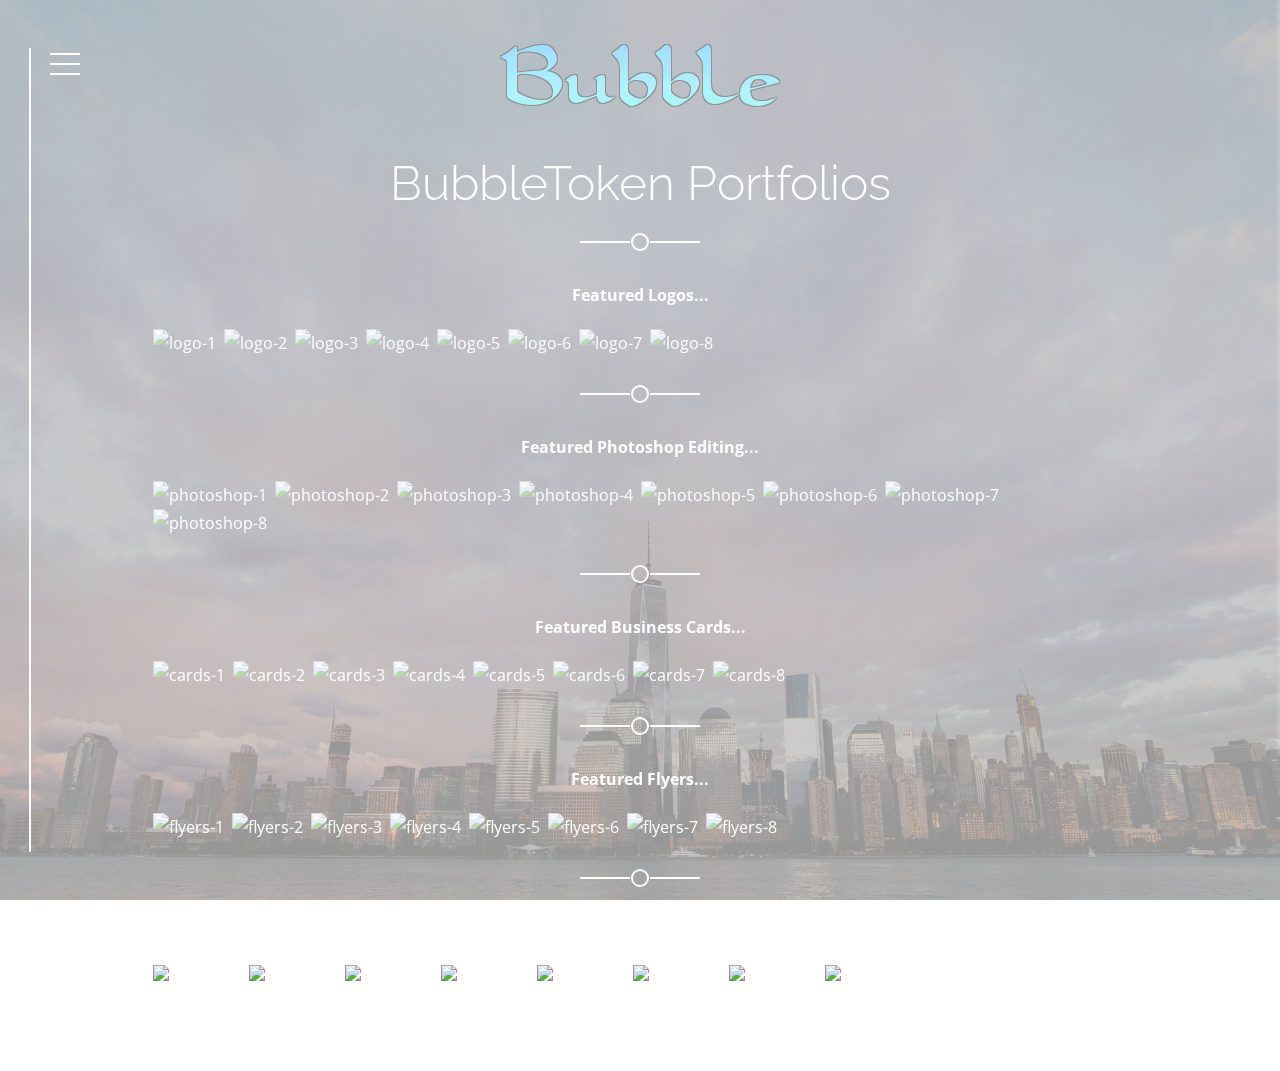
==== portfolio.html @ 3d6a6c9b "Update portfolio.html" ====
<!DOCTYPE html>
<!--
	NaijaGrows by NaijaGrows Projects
	info@naijagrows.com
	Released for free under the Creative Commons Attribution 3.0 license (NaijaGrows.com/license)
-->

<!--[if IE 7]>    <html class="no-js ie7 oldie" lang="en-US"> <![endif]-->
<!--[if IE 8]>    <html class="no-js ie8 oldie" lang="en-US"> <![endif]-->
<!--[if gt IE 8]><!--> <html class="no-js" lang="en-US">  <!--<![endif]-->
<head>

<!-- META DATA -->
<meta charset="utf-8">
<meta http-equiv="X-UA-Compatible" content="IE=edge">
<meta http-equiv="content-type" content="text/html;charset=UTF-8">
<meta name="viewport" content="width=device-width, initial-scale=1, maximum-scale=1">

<!-- Title -->
<title>BubbleToken Portfolios | BUB </title>


<!-- CSS Global Compulsory -->
<link rel="stylesheet" href="css/bootstrap.min.css">
<link rel="stylesheet" href="css/style.css" >

<!-- CSS Implementing Plugins -->
<link rel="stylesheet" type="text/css" href="css/font-awesome.css" />
<link rel="stylesheet" type="text/css" href="css/font-awesome.min.css" />
<link rel="stylesheet" type="text/css" href="css/ionicons.min.css" />
<link rel="stylesheet" type="text/css" href="css/animate.min.css" />
<link rel="stylesheet" type="text/css" href="css/flexslider.css" />
<link rel="stylesheet" type="text/css" href="css/owl.carousel.css" />
<link rel="stylesheet" type="text/css" href="css/owl.theme.css" />
<link rel="stylesheet" type="text/css" href="css/vegas.min.css" />
<link rel="stylesheet" type="text/css" href="css/menu.css" />
<link rel="stylesheet" type="text/css" href="css/sidebar.css" />

<!-- Fonts -->	
<link href='http://fonts.googleapis.com/css?family=Open+Sans:300italic,700italic,400,300,700&amp;subset=latin,latin-ext' rel='stylesheet' type='text/css'>
<link href='http://fonts.googleapis.com/css?family=Raleway:400,300,700,900' rel='stylesheet' type='text/css'>


<!-- JS -->
<script type="text/javascript" src="js/modernizr.js"></script>
<script type="text/javascript" src="js/snap.svg-min.js"></script>

<!-- HTML5 shim and Respond.js IE8 support of HTML5 elements and media queries -->
<!--[if lt IE 9]>
<script src="http://html5shim.googlecode.com/svn/trunk/html5.js"></script>
<script src="http://webnextbd.net/demo/js/respond.min.js"></script>
<![endif]-->

<!--[if lt IE 11]>
<link rel="stylesheet" type="text/css" href="http://webnextbd.net/demo/css/ie.css">
<![endif]-->

</head>
<body class="image-background" bgcolor="white">

<!-- Preloader -->
<div id="preloader">
<div id="loading-animation">&nbsp;</div>
</div>
<!-- /Preloader -->

<!-- Overlay -->
<div id="section-home" class="home-section-wrap center">
<div class="section-overlay"></div>
</div>
<!-- /Overlay -->

<!-- container -->
<div class="containers">
<!-- menu -->
<nav id="menu" class="menu">
<button class="menu__handle"><span>Menu</span></button>
<div class="menu__inner">
<ul>
<li><a href="index.html"><i class="fa fa-fw fa-gear"></i><span>Services</span></a></li>
<li><a href="portfolio.html"><i class="fa fa-fw fa-camera"></i><span>Portfolio</span></a></li>
<li><a href="team.html"><i class="fa fa-fw fa-users"></i><span>Team</span></a></li>
<li><a href="#"><i class="fa fa-fw fa-newspaper-o"></i><span>Contract</span></a></li>
<li><a href="https://t.me/BubbleTokenGroup"><i class="fa fa-fw fa-users"></i><span>Community</span></a></li>
<li><a href="mailto:bubbletoken@gmail.com"><i class="fa fa-fw fa-envelope"></i><span>Contact</span></a></li>
</ul>
</div>
<div class="morph-shape" data-morph-open="M300-10c0,0,295,164,295,410c0,232-295,410-295,410" data-morph-close="M300-10C300-10,5,154,5,400c0,232,295,410,295,410">
<svg width="100%" height="100%" viewBox="0 0 600 800" preserveAspectRatio="none">
<path fill="none" d="M300-10c0,0,0,164,0,410c0,232,0,410,0,410"/>
</svg>
</div>
</nav><!-- /menu -->

<!-- main -->
<div class="main">
<!-- header -->
<header class="header-site">
<div class="logo-site animated bounceInDown" data-animation-delay="700">
<img class="img-responsive" src="images/logo.png" data-at2x="images/logo@2x.png" alt="Logo" />
</div>
</header>
<!-- /header -->

<!-- section -->                 
<section class="section fullscreen site-main">
<div class="container-section">
<div class="container-table">
<div class="content-table">
<!-- bt-carousel -->
<div class="bt-carousel">

<!-- services section -->
<div class="item-slide show">
<!-- container -->
<div class="container">
<div class="row">
<div class="col-md-10 col-md-offset-1">

<!-- header section -->
<div class="header-section animated bounceInDown" data-animation-delay="700">
<!-- title section -->
<h2 class="title-section">BubbleToken Portfolios</h2><!-- /title section -->

<div class="line-separate line-white line-center"><span></span></div>
<p><strong>Featured Logos...</strong></p>
</div>
<!-- /header section -->
	
<!-- content slide -->
<div class="content-slide">
<div class="row animated bounceInUp" data-animation-delay="700">
<!-- Portfolio -->

<div class="items">
<img src="images/logo-1.jpg" data-at2x="images/logo-1@2x.jpg" alt="logo-1"> &nbsp;
</div><!-- /item -->

<div class="items">
<img src="images/logo-2.jpg" data-at2x="images/logo-2@2x.jpg" alt="logo-2"> &nbsp;
</div><!-- /item -->

<div class="items">
<img src="images/logo-3.jpg" data-at2x="images/logo-3@2x.jpg" alt="logo-3"> &nbsp;
</div><!-- /item -->

<div class="items">
<img src="images/logo-4.jpg" data-at2x="images/logo-4@2x.jpg" alt="logo-4"> &nbsp;
</div><!-- /item -->

<div class="items">
<img src="images/logo-5.jpg" data-at2x="images/logo-5@2x.jpg" alt="logo-5"> &nbsp;
</div><!-- /item -->

<div class="items">
<img src="images/logo-6.jpg" data-at2x="images/logo-6@2x.jpg" alt="logo-6"> &nbsp;
</div><!-- /item -->

<div class="items">
<img src="images/logo-7.jpg" data-at2x="images/logo-7@2x.jpg" alt="logo-7"> &nbsp;
</div><!-- /item -->

<div class="items">
<img src="images/logo-8.jpg" data-at2x="images/logo-8@2x.jpg" alt="logo-8"> &nbsp;
</div><!-- /item -->

</div> <br />

<div class="line-separate line-white line-center"><span></span></div>
<p><strong>Featured Photoshop Editing...</strong></p>
</div>
<!-- /header section -->
	
<!-- content slide -->
<div class="content-slide">
<div class="row animated bounceInUp" data-animation-delay="700">
<!-- Portfolio -->

<div class="items">
<img src="images/photoshop-1.jpg" data-at2x="images/photoshop-1@2x.jpg" alt="photoshop-1"> &nbsp;
</div><!-- /item -->

<div class="items">
<img src="images/photoshop-2.jpg" data-at2x="images/photoshop-2@2x.jpg" alt="photoshop-2"> &nbsp;
</div><!-- /item -->

<div class="items">
<img src="images/photoshop-3.jpg" data-at2x="images/photoshop-3@2x.jpg" alt="photoshop-3"> &nbsp;
</div><!-- /item -->

<div class="items">
<img src="images/photoshop-4.jpg" data-at2x="images/photoshop-4@2x.jpg" alt="photoshop-4"> &nbsp;
</div><!-- /item -->

<div class="items">
<img src="images/photoshop-5.jpg" data-at2x="images/photoshop-5@2x.jpg" alt="photoshop-5"> &nbsp;
</div><!-- /item -->

<div class="items">
<img src="images/photoshop-6.jpg" data-at2x="images/photoshop-6@2x.jpg" alt="photoshop-6"> &nbsp;
</div><!-- /item -->

<div class="items">
<img src="images/photoshop-7.jpg" data-at2x="images/photoshop-7@2x.jpg" alt="photoshop-7"> &nbsp;
</div><!-- /item -->

<div class="items">
<img src="images/photoshop-8.jpg" data-at2x="images/photoshop-8@2x.jpg" alt="photoshop-8"> &nbsp;
</div><!-- /item -->

</div> <br />

<div class="line-separate line-white line-center"><span></span></div>
<p><strong>Featured Business Cards...</strong></p>
</div>
<!-- /header section -->
	
<!-- content slide -->
<div class="content-slide">
<div class="row animated bounceInUp" data-animation-delay="700">
<!-- Portfolio -->

<div class="items">
<img src="images/cards-1.jpg" data-at2x="images/cards-1@2x.jpg" alt="cards-1"> &nbsp;
</div><!-- /item -->

<div class="items">
<img src="images/cards-2.jpg" data-at2x="images/cards-2@2x.jpg" alt="cards-2"> &nbsp;
</div><!-- /item -->

<div class="items">
<img src="images/cards-3.jpg" data-at2x="images/cards-3@2x.jpg" alt="cards-3"> &nbsp;
</div><!-- /item -->

<div class="items">
<img src="images/cards-4.jpg" data-at2x="images/cards-4@2x.jpg" alt="cards-4"> &nbsp;
</div><!-- /item -->

<div class="items">
<img src="images/cards-5.jpg" data-at2x="images/cards-5@2x.jpg" alt="cards-5"> &nbsp;
</div><!-- /item -->

<div class="items">
<img src="images/cards-6.jpg" data-at2x="images/cards-6@2x.jpg" alt="cards-6"> &nbsp;
</div><!-- /item -->

<div class="items">
<img src="images/cards-7.jpg" data-at2x="images/cards-7@2x.jpg" alt="cards-7"> &nbsp;
</div><!-- /item -->

<div class="items">
<img src="images/cards-8.jpg" data-at2x="images/cards-8@2x.jpg" alt="cards-8"> &nbsp;
</div><!-- /item -->

</div> <br />

<div class="line-separate line-white line-center"><span></span></div>
<p><strong>Featured Flyers...</strong></p>
</div>
<!-- /header section -->
	
<!-- content slide -->
<div class="content-slide">
<div class="row animated bounceInUp" data-animation-delay="700">
<!-- Portfolio -->

<div class="items">
<img src="images/flyers-1.jpg" data-at2x="images/flyers-1@2x.jpg" alt="flyers-1"> &nbsp;
</div><!-- /item -->

<div class="items">
<img src="images/flyers-2.jpg" data-at2x="images/flyers-2@2x.jpg" alt="flyers-2"> &nbsp;
</div><!-- /item -->

<div class="items">
<img src="images/flyers-3.jpg" data-at2x="images/flyers-3@2x.jpg" alt="flyers-3"> &nbsp;
</div><!-- /item -->

<div class="items">
<img src="images/flyers-4.jpg" data-at2x="images/flyers-4@2x.jpg" alt="flyers-4"> &nbsp;
</div><!-- /item -->

<div class="items">
<img src="images/flyers-5.jpg" data-at2x="images/flyers-5@2x.jpg" alt="flyers-5"> &nbsp;
</div><!-- /item -->

<div class="items">
<img src="images/flyers-6.jpg" data-at2x="images/flyers-6@2x.jpg" alt="flyers-6"> &nbsp;
</div><!-- /item -->

<div class="items">
<img src="images/flyers-7.jpg" data-at2x="images/flyers-7@2x.jpg" alt="flyers-7"> &nbsp;
</div><!-- /item -->

<div class="items">
<img src="images/flyers-8.jpg" data-at2x="images/flyers-8@2x.jpg" alt="flyers-8"> &nbsp;
</div><!-- /item -->

</div> <br />

<div class="line-separate line-white line-center"><span></span></div>
<p><strong>Featured Websites...</strong></p>
</div>
<!-- /header section -->
	
<!-- content slide -->
<div class="content-slide">
<div class="row animated bounceInUp" data-animation-delay="700">
<!-- Portfolio -->

<div class="items">
<img src="images/website-1.jpg" data-at2x="images/website-1@2x.jpg" alt="website-1"> &nbsp;
</div><!-- /item -->

<div class="items">
<img src="images/website-2.jpg" data-at2x="images/website-2@2x.jpg" alt="website-2"> &nbsp;
</div><!-- /item -->

<div class="items">
<img src="images/website-3.jpg" data-at2x="images/website-3@2x.jpg" alt="website-3"> &nbsp;
</div><!-- /item -->

<div class="items">
<img src="images/website-4.jpg" data-at2x="images/website-4@2x.jpg" alt="website-4"> &nbsp;
</div><!-- /item -->

<div class="items">
<img src="images/website-5.jpg" data-at2x="images/website-5@2x.jpg" alt="website-5"> &nbsp;
</div><!-- /item -->

<div class="items">
<img src="images/website-6.jpg" data-at2x="images/website-6@2x.jpg" alt="website-6"> &nbsp;
</div><!-- /item -->

<div class="items">
<img src="images/website-7.jpg" data-at2x="images/website-7@2x.jpg" alt="website-7"> &nbsp;
</div><!-- /item -->

<div class="items">
<img src="images/website-8.jpg" data-at2x="images/website-8@2x.jpg" alt="website-8"> &nbsp;
</div><!-- /item -->

</div> <br />


<!-- /Portfolio -->
</div><!-- /row -->

</div><!-- /content slide -->
</div>
</div><!-- /row -->
</div><!-- /container -->
</div>
<!-- /Portfolio section -->

</div><!-- /bt-carousel -->
</div>
</div>
</div>
</section><!-- /section -->  
</div><!-- /main -->
</div><!-- /container -->


<!-- JS -->
<script type="text/javascript" src="js/jquery-1.11.3.min.js"></script>
<script type="text/javascript" src="js/bootstrap.min.js"></script>
<script type="text/javascript" src="js/retina.min.js"></script>
<script type="text/javascript" src="js/jquery.backstretch.min.js"></script>
<script type="text/javascript" src="js/jquery.countdown.min.js"></script>
<script type="text/javascript" src="js/jquery.parallaxify.min.js"></script>
<script type="text/javascript" src="js/jquery.particleground.min.js"></script>
<script type="text/javascript" src="js/vegas.min.js"></script>
<script type="text/javascript" src="js/trianglify.min.js"></script>
<script type="text/javascript" src="js/jquery.mb.YTPlayer.js"></script>
<script type="text/javascript" src="js/jquery.nicescroll.min.js"></script>
<script type="text/javascript" src="js/jquery.flexslider-min.js"></script>
<script type="text/javascript" src="js/owl.carousel.min.js"></script>
<script type="text/javascript" src="js/jquery.appear.js"></script>
<script type="text/javascript" src="js/classie.js"></script>
<script type="text/javascript" src="js/sidebar.js"></script>
<script type="text/javascript" src="js/main.js"></script>

</body>
</html>
---- css/style.css ----
/*
	Metronic by TEMPLATE STOCK
	templatestock.co @templatestock
	Released for free under the Creative Commons Attribution 3.0 license (templated.co/license)
*/


/* ==================== CSS Structure ==================== 

	 * 1.0 RESET STYLES	
	 * 2.0 BOOTSTRAP FIX FOR WINPHONR 8 AND IE10 
	 * 3.0 BASIC STYLES
	 * 4.0 TYPOGRAOHY
	 * 5.0 PRELOADER
	 * 6.0 VIDEO BACKGROUND
	 * 7.0 PARALLAX BACKGROUND 
	 * 7.1 TRIANGLIFY BACKGROUND 
	 *
	 * 8.0 HEADER
	 * 9.0 HOME SECTION - SLIDER
	 * 9.1 - ABOUT SECTION - SLIDER
	 * 9.2 - SERVICES SECTION - SLIDER 
	 * 9.3 - CONTACT SECTION - SLIDER 
	 * 9.4 - TEAM SECTION - SLIDER
	 * 
	 * 10.0 CLOCK COUNTDOWN
	 * 11.0 FLEXSLIDERS + TEXTSLIDERS
	 * 12.0 FORMS
	 * 13.0 FOOTER
	 * 14.0 SOCIALS ICONS 
	 * 15.0 BUTTONS
	 * 16.0 OVERLAY STYLES
	 * 17.0 BACKGROUND COLOR STYLES
	 * 18.0 SHORTCODES STYLES
	 * 19.0 MS IE STYLES
	 * 20. 0MOBILE STYLES 
	 * 21.0 RESPONSIVE STYLES
  
========================================================== */



/* ==================== 1.0 RESET STYLES ==================== */

html, body, div, span, applet, object, iframe, h1, h2, h3, h4, h5, h6, p, blockquote, pre, a, abbr, acronym, address, big, cite, code, del, dfn, em, img, ins, kbd, q, s, samp, small, strike, strong, sub, sup, tt, var, b, u, i, center, dl, dt, dd, ol, ul, li, fieldset, form, label, legend, table, caption, tbody, tfoot, thead, tr, th, td, article, aside, canvas, details, embed, figure, figcaption, footer, header, hgroup, menu, nav, output, ruby, section, summary, time, mark, audio, video {
	margin: 0;
	padding: 0;
	border: 0;
	font-size: 100%;
	font: inherit;
	vertical-align: baseline;
}

/* ==================== 2.0 BOOTSTRAP FIX FOR WINPHONR 8 AND IE10  ==================== */

@-webkit-viewport   { width: device-width; }
@-moz-viewport      { width: device-width; }
@-ms-viewport       { width: device-width; }
@-o-viewport        { width: device-width; }
@viewport           { width: device-width; }

/* ==================== 3.0 BASIC STYLES ==================== */


body {
	color: #fff;
	background: #ffffff;
	line-height: 1;
	font-size: 16px;
	font-family: 'Open Sans', sans-serif;
	font-style: normal;
	font-weight: normal;
	line-height: 28px;
	-webkit-font-smoothing: antialiased;
	-webkit-text-size-adjust: 100%;
	overflow-x: hidden;
	white-space: normal;
	position: relative;
}

article, aside, details, figcaption, figure, footer, header, hgroup, menu, nav, section {
	display: block;
}

input,
select,
textarea { 
	font-size: 16px;
	font-weight: 300;
	font-style: normal;
	font-family: 'Raleway', sans-serif;
}

/* ==================== 4.0 TYPOGRAOHY ==================== */


h1, h2, h3, h4, h5, h6 {
	font-weight: 400;
	margin-bottom: 10px;
	line-height: 1.2em;
}

h1 {
	font-family: 'Raleway', sans-serif;
	font-size: 62px;
	position: relative;
	margin-bottom: 0px;
}

h2 {
	font-family: 'Raleway', sans-serif;
	font-size: 48px;
	position: relative;
}

h3 {
	font-family: 'Raleway', sans-serif;
	font-size: 30px;
}

h4 {
	font-family: 'Raleway', sans-serif;
	font-size: 25px;
}

h5 {
	font-family: 'Raleway', sans-serif;
	font-size: 20px;
}

h6 {
	font-family: 'Raleway', sans-serif;
	font-size: 18px;
}

p {
	margin-bottom: 20px;
}

p.lead {
	font-family: 'Raleway', sans-serif;
	font-size: 21px;
	padding: 0;
	font-weight: 400;
}

, a > * {
	cursor: pointer;
	text-decoration: none;
	-webkit-transition: all .3s ease-in-out;
	-moz-transition: all .3s ease-in-out;
	-ms-transition: all .3s ease-in-out;
	-o-transition: all .3s ease-in-out;
	transition: all .3s ease-in-out;
}

a:hover, a > *:hover, a:focus {
	text-decoration: none;
	outline: 0;
}
ul {
	list-style:none;
}
em {
	font-style: italic;
}

strong {
	font-weight: 700;
}

.center {
	margin-left: auto;
	margin-right: auto;
	display: block;
}

.color-white {
	color: #fff;
}

/* ==================== 5.0 PRELOADER ==================== */


#preloader {
    position: fixed;
    top: 0;
    left: 0;
    right: 0;
    bottom: 0;
    background-color: #ffffff;
    z-index: 10001;
}

#loading-animation {
    width: 120px;
    height: 128px;
    position: absolute;
    left: 50%;
    top: 50%;
    background-image:url(../images/loading-animation.GIF); 
    background-repeat: no-repeat;
    background-position: center;
    margin: -60px 0 0 -64px;
}

/* ==================== 6.0 VIDEO BACKGROUND ==================== */

.youtube-background {
	background-color: #000;
}

#video_background {
	position: fixed;
	bottom: 0;
	right: 0;
	min-width: 100%;
	min-height: 100%;
	width: auto;
	height: auto;
	z-index: -1000;
	overflow: hidden;
	-webkit-backface-visibility: hidden;
	-webkit-transform: translateZ(0);
}

/* ==================== 7.0 PARALLAX BACKGROUND ==================== */

.parallax-wallpaper {
	left: -25%;
	top: -25%;
	overflow: hidden;
	margin: 0;
	padding: 0;
	z-index: -999999;
	position: fixed;
	width: 150%;
	height: 150%;
	background-image:url(../images/bg/parallax-bg.jpg);
	-webkit-background-size: cover;
	background-size: cover;
}

/* ==================== 7.1 TRIANGLIFY BACKGROUND ==================== */

#gradient {
	left: -25%;
	top: -25%;
	overflow: hidden;
	margin: 0;
	padding: 0;
	z-index: -999999;
	position: fixed;
	width: 150%;
	height: 150%;
	-webkit-background-size: cover;
	background-size: cover;
}

/* ==================== 8.0 HEADER ==================== */

.logo-site {
	margin: auto;
	width: 100%;
	vertical-align: middle;
	position: relative;
	overflow: hidden;
}

.logo-site img {
	display: block;
	margin: 0 auto;
}

.title-section {
	text-align: center;
	letter-spacing: 0;
	margin-top:20px;
	margin-bottom: 20px;
	-webkit-backface-visibility: hidden;
	   -moz-backface-visibility: hidden;
        -ms-backface-visibility: hidden;
    color: #fff;
    font-weight: 300;
	position: relative;
}

.header-section {
	padding-bottom: 0px;
}

/* ==================== 9.0 HOME SECTION - SLIDER ==================== */
.main-site {
	position: relative;
	height: auto;
	width: auto;
	overflow: hidden;
	display: block;
	padding: 150px 80px;
	margin: 0;
	z-index: 10;
}

.main-site .container-section {
	z-index: 10;
	position: relative;
	display: table;
	width: 100%;
	height: 100%;
	height: 100px;
}

.main-site .container-table {
	display: table-cell;
	vertical-align: middle;
}

.main-site .container {
	width: auto;
}

.main-site h1 {
	margin-top: 30px;
}

.main-site h1,
.main-site h2,
.main-site h3,
.main-site h4,
.main-site h5,
.main-site h6 {
	font-weight: 400;
	margin-bottom: 30px;
}

.main-site h1 {
	font-size: 52px;
}

.main-site h2 {
	font-size: 42px;
}

.main-site h3 {
	font-size: 30px;
}

.content-slide {
	color: #fff;
}
.item-slide {
	margin-top:20px;
	margin-bottom:50px;
	display: none;
}

.item-slide.active {
	display: block;
}

/* ==================== 9.1 ABOUT SECTION - SLIDER ==================== */

.aboutus{
  padding-top: 20px;
  padding-bottom: 20px;
}

.aboutus p{
 text-align:left;
 letter-spacing: 0.5px;
 line-height: 25px;
 padding-top: 35px;
}
.pregress-bar{
  width: 100%;
  float: left;
  margin-top: 25px;
}
.category-name {
  float: left;
  color: #fff;
  font-size: 15px;
  text-transform: uppercase;
  letter-spacing: 2px;
  font-family: 'Open Sans', sans-serif;
  font-weight: 400;
}

.progress-status {
  float: right;
  color: #fff;
  font-size: 1em;
}
.skill-bar {
  display: block;
  width: 100%;
  height: 5px;
  background: #fff;
  clear: both;
  margin: 20px 0;
}

.skill-level {
  display: table;
  height: 5px;
}
.planning, .programming, .developing, .supporting, .marketing {
  background: #666;
}
.about-heading h1{
  color: #e1e1e1 !important
}
.planning {
  width: 90%;
  -webkit-animation: planning 3s linear;
  animation: planning 3s linear;
}
.programming {
  width: 80%;
  -webkit-animation: programming 3s linear;
  animation: programming 3s linear;
}

.developing {
  width: 70%;
  -webkit-animation: developing 3s linear;
  animation: developing 3s linear;
}
.supporting {
  width: 85%;
  -webkit-animation: supporting 3s linear;
  animation: supporting 3s linear;
}
.marketing {
  width: 70%;
  -webkit-animation: marketing 3s linear;
  animation: marketing 3s linear;
}

@-webkit-keyframes planning {
  from { width: 0%; }
  to { width: 90%; }
}

@keyframes planning {
  from { width: 0%; }
  to { width: 90%; }
}

@-webkit-keyframes programming {
  from { width: 0%; }
  to { width: 80%; }
}

@keyframes programming {
  from { width: 0%; }
  to { width: 80%; }
}


@-webkit-keyframes developing {
  from { width: 0%; }
  to { width: 70%; }
}

@keyframes developing {
  from { width: 0%; }
  to { width: 70%; }
}

@-webkit-keyframes supporting {
  from { width: 0%; }
  to { width: 85%; }
}

@keyframes supporting {
  from { width: 0%; }
  to { width: 85%; }
}

@-webkit-keyframes marketing {
  from { width: 0%; }
  to { width: 70%; }
}

@keyframes marketing {
  from { width: 0%; }
  to { width: 70%; }
}

.video-section {
	position:relative;
}
.big-video {
	 padding:50px;
}

.video-content iframe {
border: 0 !important;
}
iframe {
	 width:450px;
	 height:400px;
	  -webkitallowfullscreen : width:450px; height:400px;
	  -mozallowfullscreen : width:450px; height:400px;
	  -allowfullscreen : width:450px; height:400px;
}

/* ==================== 9.2 SERVICES SECTION - SLIDER ==================== */

.item-service {
	text-align: left;
	margin-bottom: 30px;
}

.service-icon {
    font-size: 40px;
    color: #fff;
	float: left;
	width: 60px;
	text-align: center;
}

.service-icon:hover,
.service-icon:focus {
	color:#000;
	background:#fff;
	transition:all 1s;
	transform:rotate(360deg);
	-webkit-border-radius: 5px;
	-moz-border-radius: 5px;
	border-radius: 5px;
	border: 2px solid #000;
	
}
.service-text {
	margin-left: 70px;
}

.item-service h3 {
	font-size: 21px;
	margin-bottom: 10px;
}
.item-service h3:hover,
.item-service h3:focus {
	color:#999;
}


/* ==================== 9.3 CONTACT SECTION - SLIDER ==================== */


.maps-section {
	position:relative;
}
.big-maps {
	 padding:50px;
}
.big-maps ul {
	padding-left:50px;
	padding-bottom:20px;
}
.big-maps li {
	text-align:left;

}
.big-maps li span {
	color:#CCC;
}
.maps-content {
border: 0 !important;
}

.video-section {
	position:relative;
}

#map1 {
	 width: 450px;
	 height: 400px;
	  -webkit: width:450px; height:400px;
	  -moz: width:450px; height:400px;
}

/* ==================== 9.4 TEAM SECTION - SLIDER ==================== */

.panel {
	background: rgba(84, 82, 82, 0.56);
	text-align:center; 
	border:2px solid #fff;
}

.panel img {
	 margin: 20px auto;
}

.panel img:hover, img:focus {
	color:rgba(255, 255, 255, 0.43);	
}

.panel a i {
	margin-left:5px;
	margin-bottom:10px;
	font-size:20px;
}

/* ==================== 10.0 CLOCK COUNTDOWN ==================== */


#clock-countdown {
	color: #fff;
	overflow: hidden;
}

.counter-container {
	display: table;
	margin: 0 auto;
}

#clock-countdown .counter-box {
	display: block;
	width: 160px;
	text-align: center;
	overflow: hidden;
	padding: 10px 25px;
	float: left;
	margin: 25px 0;
	position: relative;
}

#clock-countdown .number {
	font-size: 80px;
	text-align: center;
	font-family: 'Monteserrat', sans-serif;
	font-weight: 700;
	line-height: 1;
	margin-bottom: 10px;
}

#clock-countdown span {
	display: block;
	font-size: 21px;
	text-align: center;
	font-family: 'Open Sans', sans-serif;
	font-weight: 400;
	padding-top: 10px;
	position: relative;
	overflow: hidden;
}

#clock-countdown span:before {
	position: absolute;
	content: '';
	display: block;
	width: 30px;
	height: 1px;
	background: #fff;
	margin-left: auto;
	margin-right: auto;
	left: 0;
	right: 0;
	top: 0px;
}
/* ==================== 11.0 FLEXSLIDERS + TEXTSLIDERS ==================== */

.flexslider.textslider {
	margin-top:20px;
	margin-bottom: 20px;
	background: transparent;
	border: 0px solid #fff;
	position: relative;
	-webkit-border-radius: 0px;
	-moz-border-radius: 0px;
	-o-border-radius: 0px;
	border-radius: 0px;
	-webkit-box-shadow: 0 0px 0px rgba(0,0,0,.2);
	-moz-box-shadow: 0 0px 0px rgba(0,0,0,.2);
	-o-box-shadow: 0 0px 0px rgba(0,0,0,.2);
	box-shadow: 0 0px 0px rgba(0,0,0,.2);
	zoom: 1;
}

.textslider h1,
.textslider h2,
.textslider h3 {
	text-transform: uppercase;
}

.textslider h1 {
	font-size: 82px;
}

.textslider h2 {
	font-size: 58px;
}

.textslider h3 {
	font-size: 40px;
}

/* ==================== 12.0 FORMS ==================== */

input, textarea, select {
	background: rgba(255, 255, 255, 0.9);
	outline: none;
	-webkit-appearance: none;
	color: #333;
	padding: 11px 25px;
	margin: 0px;
	font-style: italic;
	font-weight: 400;
	line-height: 1.42857143;
	-webkit-box-shadow: none;
	-moz-box-shadow: none;
	box-shadow: none;
	height: auto;
	margin-bottom: 20px;
	-webkit-box-sizing: border-box;
       -moz-box-sizing: border-box;
            box-sizing: border-box;
	-webkit-transition: background-color .3s ease, border .3s ease, color .3s ease;
	   -moz-transition: background-color .3s ease, border .3s ease, color .3s ease;
	    -ms-transition: background-color .3s ease, border .3s ease, color .3s ease;
	     -o-transition: background-color .3s ease, border .3s ease, color .3s ease;
	        transition: background-color .3s ease, border .3s ease, color .3s ease;
	-webkit-border-radius: 5px;
	-moz-border-radius: 5px;
	border-radius: 5px;
	border: 2px solid #fff;
}

textarea {
	width: 100%;
	padding: 10px 20px;
	resize: both;
	margin-top: 0px;
	font-style: italic;
	height: 150px;
}
	
input:hover, textarea:hover, select:hover {
	color: #333;
}
	
input:focus, textarea:focus, select:focus {
	color: #333;
}

input[type="submit"], button {
	width: auto;
	font-style: normal;
	background: #fff;
	color: #333;
	cursor: pointer;
	border: 1px solid #fff;
	padding: 12px 20px;
}

input[type="submit"]:hover, button:hover {
	color: #333;
}

select, option {
	cursor: pointer;
}

input::-webkit-input-placeholder, textarea::-webkit-input-placeholder { color: #333; }

input:-moz-placeholder, textarea:-moz-placeholder { color: #333; }

input.placeholder, textarea.placeholder { color: #333; }

input[placeholder] { text-overflow: ellipsis; }

::-moz-placeholder { text-overflow: ellipsis; } /* firefox 19+ */

input:-moz-placeholder { text-overflow: ellipsis; }

.form {
	position: relative;
	overflow: hidden;
}

.container-form {
	padding-top: 40px;
	position: relative;
	overflow: hidden;
	padding-bottom: 30px;
}

.note-form {
	color: #333;
	font-style: italic;
	margin: 24px 0;
}

.message-success {
	padding-top: 10px;
	color: #fff;	
	font-size: 14px;
	font-weight: 300;
	display: none;
}

.message-error {
	padding-top: 10px;
	color: #fff;	
	font-size: 14px;
	font-weight: 300;
	display: none;
}

.message-success,
.message-error
 {
	max-width: 500px;
	margin: 0 auto;
}

.contact-form input[type="text"], .contact-form input[type="email"] {
	width: 100%;
}

.contact-form input, .contact-form textarea, .contact-form select {
	background: transparent;
	outline: none;
	-webkit-appearance: none;
	color: #fff;
	border: 2px solid #fff;
	padding: 9px 20px;
	margin: 0px;
	font-style: italic;
	-webkit-box-shadow: none;
	-moz-box-shadow: none;
	box-shadow: none;
	height: auto;
	margin-bottom: 20px;
	-webkit-box-sizing: border-box;
	-moz-box-sizing: border-box;
	box-sizing: border-box;
	-webkit-transition: background-color .3s ease, border .3s ease, color .3s ease;
	-moz-transition: background-color .3s ease, border .3s ease, color .3s ease;
	-ms-transition: background-color .3s ease, border .3s ease, color .3s ease;
	-o-transition: background-color .3s ease, border .3s ease, color .3s ease;
	transition: background-color .3s ease, border .3s ease, color .3s ease;
	position: relative; 
	-webkit-border-radius: 5px;
	-moz-border-radius: 5px;
	border-radius: 5px;
}

.contact-form textarea {
	margin-bottom: 18px;
}

.contact-form .input-error {
	border-color: #ed5555;
}

.contact-form .response-message {
	margin: 20px 0 30px 0;
	font-size: 18px;
	font-weight: 300;
	color: #fff;
}

/* WebKit browsers */
.contact-form input::-webkit-input-placeholder,
.contact-form textarea::-webkit-input-placeholder { 
    color: #fff;
}
.contact-form :-moz-placeholder { /* Mozilla Firefox 4 to 18 */
    color: #fff;
    opacity:  1;
}
.contact-form ::-moz-placeholder { /* Mozilla Firefox 19+ */
    color: #fff; 
    opacity:  1;
}
.contact-form :-ms-input-placeholder { /* Internet Explorer 10+ */
   color: #fff;
}


.subscription-form {
	display: table;
	margin: 0 auto;
}

.subscription-form input {
	float: left;
	display: inline-block;
	border: none;
}

.subscription-form input[type="email"] {
	min-width: 270px;
}

.subscription-form button {
	margin: 0 5px;
	float: left;
}
.top-margin {
	margin-top: 0 !important;
}
.bottom-margin {
	margin-bottom: 0 !important;
}

/* ==================== 13.0 FOOTER ==================== */

.copy-right {
	background: transparent;
	bottom: 0;
	right: 0;
	left: 0;
	margin: 0 auto;
	z-index: 10000;
	width: 100%;
	-webkit-backface-visibility: hidden;
	-webkit-transform: translateZ(0);
	-webkit-transition: position .5s ease;
	-moz-transition: position .5s ease;
	-ms-transition: position .5s ease;
	-o-transition: position .5s ease;
	transition: position .5s ease;
}

.copyright {
	line-height: 80px;
	padding-left: 15px;
}

/* ==================== 14.0 SOCIALS ICONS ==================== */
.socials-icons {
	position: relative;
	display: block;
	margin: 0;
	width: auto;
	height: auto;
	top: auto;
	bottom: auto;
	right: auto;
	z-index: 10;
}

.socials-icons ul  {
	margin: 0 auto;
	text-align: center;
	display: table;
	vertical-align: middle;
	overflow: hidden;
}
	
.socials-icons li {
	margin: 0;
	display: block;
	float: left;
}

.socials-icons li a {
	display: block;
	width: 80px;
	height: 80px;
	line-height: 80px;
}

.socials-icons li a i {
	color: #fff;
	line-height: 70px;
	font-size: 21px;
}

.socials-icons li a:hover i {
	color: #999;
}

/* ==================== 15.0 BUTTONS ==================== */

.btn:focus,
.btn:active:focus,
.btn.active:focus,
.default-button:focus,
.sm-button:focus,
.border-button:focus,
.border-sm-button:focus  {
	outline: none;
	outline-offset: 0px;
	text-decoration: none;
}

.default-button {
	display: inline-block !important;
	background: #fff;
	-webkit-border-radius: 27px;
	-moz-border-radius: 27px;
	border-radius: 27px;
	padding: 9px 50px;
	color: #333;
	line-height: 22px;
	font-size: 16px;
	outline: none;
	outline-offset: 0px;
	font-weight: 400;
	margin-top: 5px;
	margin-bottom: 5px;
	-webkit-transition: all .3s ease-in-out;
	-moz-transition: all .3s ease-in-out;
	-ms-transition: all .3s ease-in-out;
	-o-transition: all .3s ease-in-out;
	transition: all .3s ease-in-out;
}

.default-button:hover,
.default-button:focus {
	color: #333;
	opacity: 0.8;
}

.default-button i,
.default-button:hover i,
.default-button:focus i {
	color: #333;
}

.border-button {
	display: inline-block !important;
	background: transparent;
	-webkit-border-radius: 5px;
	-moz-border-radius: 5px;
	border-radius: 5px;
	padding: 9px 50px;
	color: #fff;
	line-height: 22px;
	font-size: 16px;
	outline: none;
	outline-offset: 0px;
	font-weight: 400;
	margin-top: 5px;
	margin-bottom: 5px;
	border: 2px solid #fff;
	-webkit-transition: all .3s ease-in-out;
	-moz-transition: all .3s ease-in-out;
	-ms-transition: all .3s ease-in-out;
	-o-transition: all .3s ease-in-out;
	transition: all .3s ease-in-out;
}

.border-button:hover,
.border-button:focus {
	background: #fff;
	color: #333;
	opacity: 0.8;
}

.border-button i,
.border-button:hover i,
.border-button:focus i {
	color: #333;
}

/* Transparent */
.bt-transparent {
	background: transparent;
	color: #fff;
}

.bt-transparent:hover,
.bt-transparent:focus {
	color: #fff;
	opacity: 0.8;
}

.bt-transparent i,
.bt-transparent:hover i,
.bt-transparent:focus i {
	color: #fff;
}

/* ==================== 16.0 OVERLAY STYLES ==================== */



.section-overlay {
	position: fixed;
	width: 100%;
	height: 100%;
	top: 0;
	bottom: 0;
	left: 0;
	right: 0;
	-webkit-transition: all .3s ease-in-out;
	-moz-transition: all .3s ease-in-out;
	-ms-transition: all .3s ease-in-out;
	-o-transition: all .3s ease-in-out;
	transition: all .3s ease-in-out;
}


.section-overlay {
	background: rgba(0, 0, 0, .4) !important;
}


/* ==================== 17.0 BACKGROUND COLOR STYLES ==================== */

.white-background {
	background: #fff;
}
.dark-background {
	background: #333;
}
.grey-background {
	background: #666;
}
.blue-background {
	background: #0b4ac8;
}
.blue-dark-background {
	background: #052a75;
}
.brown-background {
	background: #9C8061;
}
.red-background {
	background: #FC331C;
}
.orange-background {
	background: #EA8825;
}
.green-background {
	background: #00AB66;
}
.violet-background {
	background: #8C489F;
}
.yellow-background {
	background: #E5C41A;
}

/* ==================== 18.0 SHORTCODES STYLES ==================== */


.line-separate {
	display: block;
	margin-bottom: 30px;
	width: 120px;
	height: 18px;
	position: relative;
}

.line-separate span {
	display: block;
	position: relative;
	width: 18px;
	height: 18px;
	margin: 0 auto;
	border-radius: 50%;
}

.line-separate:before {
	content: '';
	display: block;
	position: relative;
	top: 8px;
	width: 50px;
	height: 2px;
	margin: 0 !important;
	float: left;
}

.line-separate:after {
	content: '';
	display: block;
	position: relative;
	top: -10px;
	width: 50px;
	height: 2px;
	margin: 0 !important;
	float: right;
}

.line-white:before,
.line-white:after {
	background: #fff;
}

.line-white span {
	box-shadow: inset 0px 0px 0px 2px #fff;
}

.line-center,
.line-center:before,
.line-center:after {
	margin-left: auto;
	margin-right: auto;
}

.line-center span:before,
.line-center span:after {
	width: 90px;
}

/* ==================== 19.0 MS IE STYLES ==================== */

.ie-10 .logo-site,
.ie-11 .logo-site {
	padding-top: 10px;
	display: block;
}

@media(min-width:769px){
	.ie-10 .header-site,
	.ie-11 .header-site {
		display: block !important;
	}

	.ie-10 .default-button,
	.ie-11 .default-button,
	.ie-10 .border-button,
	.ie-11 .border-button, {
		display: inline-block !important;
	}
}

/* ==================== 20.0 MOBILE STYLES ==================== */


body.mobile {
	-webkit-text-size-adjust:none;
}

body.mobile .animated {
	display: block;
	visibility: visible;
}

.windowsphone .logo-site,
.windowsphone .logo-site img {
	display: block !important;
	visibility: visible !important;
	margin: 0 auto !important;
}

/* ==================== 21.0 RESPONSIVE STYLES ==================== */


@media(min-width:1300px){
	.main-site .container {
		width: 1170px;
	}
}

@media(max-width:991px){

	.main-site .page-container {
		display: block;
		vertical-align: middle;
	}

	.main-site.fullscreen {
		display: block;
		height: auto;
		padding: 200px 80px;
	}
	
	h1 {
		font-size: 50px;
	}

	h2 {
		font-size: 44px;
	}

	h3 {
		font-size: 22px;
	}
	.big-video {
		 padding:30px;
	}
	.big-maps {
		 padding:100px;
	}
	.big-maps ul {
		 padding-left:120px;
	}
	#clock-countdown .counter-box {
		width: 170px;
		padding: 15px 15px;
	}
	.socials-icons {
		position: relative;
		display: block;
		margin: 0;
		width: auto;
		height: auto;
		top: auto;
		bottom: auto;
		right: auto;
		z-index: 10;
	}

	.socials-icons ul  {
		margin: 0 auto;
		text-align: center;
		display: table;
		vertical-align: middle;
		overflow: hidden;
	}
		
	.socials-icons li {
		margin: 0;
		display: block;
		float: left;
	}

	.socials-icons li a {
		display: block;
		width: 80px;
		height: 80px;
		line-height: 80px;
		border-right: 0px solid transparent;
		border-bottom: 1px solid transparent;
	}

	.socials-icons li a i {
		color: #fff;
		line-height: 80px;
		font-size: 21px;
	}
	.text-primary{
		margin-left:300px;
	}

}

@media(max-width:768px){
	
	
	.section {
		text-align: center !important;
	}
	
	.header-section,
	.tour-header {
		padding-bottom: 40px;
	}
	
	.fullscreen .section-container {
		display: block;
	}
	
	.main-site .section-container {
		display: block;
		height: auto;
	}

	.main-site .container-table {
		display: block;
	}
		
	.subscription-form input,
	.subscription-form button {
		float: none;
	}
	
	.subscription-form button {
		margin-top: 20px;
	}
	
	.line-separate,
	.line-separate span:before,
	.line-separate span:after {
		margin: 0 auto;
	}
	
	.line-separate span:before,
	.line-separate span:after {
		width: 90px !important;
	}
	
	.counter-container {
		max-width: 100%;
		width: auto;
		margin: 0 auto;
		border-left: 0;
		border-right: 0;
		padding: 0px;
	}
	
	#clock-countdown .counter-box {
		width: 100%;
		float: none;
		border: none;
	}
		
	.socials-icons {
		position: relative;
		display: block;
		margin: 0;
		width: auto;
		height: auto;
		top: auto;
		bottom: auto;
		right: auto;
		z-index: 10;
	}

	.socials-icons ul  {
		margin: 0 auto;
		text-align: center;
		display: table;
		vertical-align: middle;
		overflow: hidden;
	}
		
	.socials-icons li {
		margin: 0;
		display: block;
		float: left;
	}

	.socials-icons li a {
		display: block;
		width: 80px;
		height: 80px;
		line-height: 80px;
		border-right: 0px solid transparent;
		border-bottom: 1px solid transparent;
	}

	.socials-icons li a i {
		color: #fff;
		line-height: 80px;
		font-size: 21px;
	}
	
	.textslider h1 {
		font-size: 62px;
	}

	.textslider h2 {
		font-size: 48px;
	}

	.textslider h3 {
		font-size: 30px;
	}
	
	.item-service {
		text-align: center;
	}
	
	.service-icon {
		float: none;
		width: 100%;
		text-align: center;
	}
	
	.service-text {
		margin-left: 0;
	}
	.big-maps ul {
		 padding-left:100px;
	}
	.big-video {
		 padding:20px;
	}
	.big-maps {
		 padding:100px;
	}
	iframe {
		 width:350px;
		 height:300px;
	}
	#map1 {
		 width:350px;
		 height:300px;
	}
	.text-primary{
		margin-left:250px;
	}

}

@media (max-width:640px){
	
	.subscription-form input[type="email"] {
		min-width: 200px;
	}
	
	.subscription-form button {
		min-width: 150px;
	}
	
	.copyright {
		line-height: 50px;
	}
	.big-maps ul {
		 padding-left:20px;
	}
	iframe {
		 width:250px;
		 height:200px;
	}
	#map1 {
		 width:250px;
		 height:200px;
	}
	.big-video {
		 padding:10px;
	}
	.big-maps {
		 padding:50px;
	}
	.main-site.fullscreen {
		padding-left: 15px;
		padding-right: 15px;
	}
	
	.socials-icons ul  {
		margin: 0 auto;
		text-align: center;
		display: table;
		vertical-align: middle;
		overflow: hidden;
	}
		
	.socials-icons li {
		margin: 0px 10px;
		display: inline-block;
		float: none;
	}
	.text-primary{
		margin-left:20px;
	}

}


.items {
	display: block;
	float: left;
}
---- css/vegas.min.css ----
.vegas-overlay,.vegas-slide,.vegas-slide-inner,.vegas-timer,.vegas-wrapper{position:absolute;top:0;left:0;bottom:0;right:0;overflow:hidden;border:none;padding:0;margin:0}.vegas-overlay{opacity:.5;background:url(overlays/02.png) center center}.vegas-timer{top:auto;bottom:0;height:2px}.vegas-timer-progress{width:0;height:100%;background:#fff;-webkit-transition:width ease-out;transition:width ease-out}.vegas-timer-running .vegas-timer-progress{width:100%}.vegas-slide,.vegas-slide-inner{margin:0;padding:0;background:center center no-repeat;-webkit-transform:translateZ(0);transform:translateZ(0)}body .vegas-container{overflow:hidden!important;position:relative}.vegas-video{min-width:100%;min-height:100%;width:auto;height:auto}body.vegas-container{overflow:auto;position:static;z-index:-2}body.vegas-container>.vegas-overlay,body.vegas-container>.vegas-slide,body.vegas-container>.vegas-timer{position:fixed;z-index:-1}:root body.vegas-container>.vegas-overlay,:root body.vegas-container>.vegas-slide,_::full-page-media,_:future{bottom:-76px}.vegas-transition-fade,.vegas-transition-fade2{opacity:0}.vegas-transition-fade-in,.vegas-transition-fade2-in{opacity:1}.vegas-transition-fade2-out{opacity:0}.vegas-transition-blur,.vegas-transition-blur2{opacity:0;-webkit-filter:blur(32px);filter:blur(32px)}.vegas-transition-blur-in,.vegas-transition-blur2-in{opacity:1;-webkit-filter:blur(0px);filter:blur(0px)}.vegas-transition-blur2-out{opacity:0}.vegas-transition-flash,.vegas-transition-flash2{opacity:0;-webkit-filter:brightness(25);filter:brightness(25)}.vegas-transition-flash-in,.vegas-transition-flash2-in{opacity:1;-webkit-filter:brightness(1);filter:brightness(1)}.vegas-transition-flash2-out{opacity:0;-webkit-filter:brightness(25);filter:brightness(25)}.vegas-transition-negative,.vegas-transition-negative2{opacity:0;-webkit-filter:invert(100%);filter:invert(100%)}.vegas-transition-negative-in,.vegas-transition-negative2-in{opacity:1;-webkit-filter:invert(0);filter:invert(0)}.vegas-transition-negative2-out{opacity:0;-webkit-filter:invert(100%);filter:invert(100%)}.vegas-transition-burn,.vegas-transition-burn2{opacity:0;-webkit-filter:contrast(1000%) saturate(1000%);filter:contrast(1000%) saturate(1000%)}.vegas-transition-burn-in,.vegas-transition-burn2-in{opacity:1;-webkit-filter:contrast(100%) saturate(100%);filter:contrast(100%) saturate(100%)}.vegas-transition-burn2-out{opacity:0;-webkit-filter:contrast(1000%) saturate(1000%);filter:contrast(1000%) saturate(1000%)}.vegas-transition-slideLeft,.vegas-transition-slideLeft2{-webkit-transform:translateX(100%);-ms-transform:translateX(100%);transform:translateX(100%)}.vegas-transition-slideLeft-in,.vegas-transition-slideLeft2-in{-webkit-transform:translateX(0%);-ms-transform:translateX(0%);transform:translateX(0%)}.vegas-transition-slideLeft2-out,.vegas-transition-slideRight,.vegas-transition-slideRight2{-webkit-transform:translateX(-100%);-ms-transform:translateX(-100%);transform:translateX(-100%)}.vegas-transition-slideRight-in,.vegas-transition-slideRight2-in{-webkit-transform:translateX(0%);-ms-transform:translateX(0%);transform:translateX(0%)}.vegas-transition-slideRight2-out{-webkit-transform:translateX(100%);-ms-transform:translateX(100%);transform:translateX(100%)}.vegas-transition-slideUp,.vegas-transition-slideUp2{-webkit-transform:translateY(100%);-ms-transform:translateY(100%);transform:translateY(100%)}.vegas-transition-slideUp-in,.vegas-transition-slideUp2-in{-webkit-transform:translateY(0%);-ms-transform:translateY(0%);transform:translateY(0%)}.vegas-transition-slideDown,.vegas-transition-slideDown2,.vegas-transition-slideUp2-out{-webkit-transform:translateY(-100%);-ms-transform:translateY(-100%);transform:translateY(-100%)}.vegas-transition-slideDown-in,.vegas-transition-slideDown2-in{-webkit-transform:translateY(0%);-ms-transform:translateY(0%);transform:translateY(0%)}.vegas-transition-slideDown2-out{-webkit-transform:translateY(100%);-ms-transform:translateY(100%);transform:translateY(100%)}.vegas-transition-zoomIn,.vegas-transition-zoomIn2{-webkit-transform:scale(0);-ms-transform:scale(0);transform:scale(0);opacity:0}.vegas-transition-zoomIn-in,.vegas-transition-zoomIn2-in{-webkit-transform:scale(1);-ms-transform:scale(1);transform:scale(1);opacity:1}.vegas-transition-zoomIn2-out,.vegas-transition-zoomOut,.vegas-transition-zoomOut2{-webkit-transform:scale(2);-ms-transform:scale(2);transform:scale(2);opacity:0}.vegas-transition-zoomOut-in,.vegas-transition-zoomOut2-in{-webkit-transform:scale(1);-ms-transform:scale(1);transform:scale(1);opacity:1}.vegas-transition-zoomOut2-out{-webkit-transform:scale(0);-ms-transform:scale(0);transform:scale(0);opacity:0}.vegas-transition-swirlLeft,.vegas-transition-swirlLeft2{-webkit-transform:scale(2) rotate(35deg);-ms-transform:scale(2) rotate(35deg);transform:scale(2) rotate(35deg);opacity:0}.vegas-transition-swirlLeft-in,.vegas-transition-swirlLeft2-in{-webkit-transform:scale(1) rotate(0deg);-ms-transform:scale(1) rotate(0deg);transform:scale(1) rotate(0deg);opacity:1}.vegas-transition-swirlLeft2-out,.vegas-transition-swirlRight,.vegas-transition-swirlRight2{-webkit-transform:scale(2) rotate(-35deg);-ms-transform:scale(2) rotate(-35deg);transform:scale(2) rotate(-35deg);opacity:0}.vegas-transition-swirlRight-in,.vegas-transition-swirlRight2-in{-webkit-transform:scale(1) rotate(0deg);-ms-transform:scale(1) rotate(0deg);transform:scale(1) rotate(0deg);opacity:1}.vegas-transition-swirlRight2-out{-webkit-transform:scale(2) rotate(35deg);-ms-transform:scale(2) rotate(35deg);transform:scale(2) rotate(35deg);opacity:0}.vegas-animation-kenburns{-webkit-animation:kenburns ease-out;animation:kenburns ease-out}@-webkit-keyframes kenburns{0%{-webkit-transform:scale(1.5);transform:scale(1.5)}100%{-webkit-transform:scale(1);transform:scale(1)}}@keyframes kenburns{0%{-webkit-transform:scale(1.5);transform:scale(1.5)}100%{-webkit-transform:scale(1);transform:scale(1)}}.vegas-animation-kenburnsUp{-webkit-animation:kenburnsUp ease-out;animation:kenburnsUp ease-out}@-webkit-keyframes kenburnsUp{0%{-webkit-transform:scale(1.5) translate(0,10%);transform:scale(1.5) translate(0,10%)}100%{-webkit-transform:scale(1) translate(0,0);transform:scale(1) translate(0,0)}}@keyframes kenburnsUp{0%{-webkit-transform:scale(1.5) translate(0,10%);transform:scale(1.5) translate(0,10%)}100%{-webkit-transform:scale(1) translate(0,0);transform:scale(1) translate(0,0)}}.vegas-animation-kenburnsDown{-webkit-animation:kenburnsDown ease-out;animation:kenburnsDown ease-out}@-webkit-keyframes kenburnsDown{0%{-webkit-transform:scale(1.5) translate(0,-10%);transform:scale(1.5) translate(0,-10%)}100%{-webkit-transform:scale(1) translate(0,0);transform:scale(1) translate(0,0)}}@keyframes kenburnsDown{0%{-webkit-transform:scale(1.5) translate(0,-10%);transform:scale(1.5) translate(0,-10%)}100%{-webkit-transform:scale(1) translate(0,0);transform:scale(1) translate(0,0)}}.vegas-animation-kenburnsLeft{-webkit-animation:kenburnsLeft ease-out;animation:kenburnsLeft ease-out}@-webkit-keyframes kenburnsLeft{0%{-webkit-transform:scale(1.5) translate(10%,0);transform:scale(1.5) translate(10%,0)}100%{-webkit-transform:scale(1) translate(0,0);transform:scale(1) translate(0,0)}}@keyframes kenburnsLeft{0%{-webkit-transform:scale(1.5) translate(10%,0);transform:scale(1.5) translate(10%,0)}100%{-webkit-transform:scale(1) translate(0,0);transform:scale(1) translate(0,0)}}.vegas-animation-kenburnsRight{-webkit-animation:kenburnsRight ease-out;animation:kenburnsRight ease-out}@-webkit-keyframes kenburnsRight{0%{-webkit-transform:scale(1.5) translate(-10%,0);transform:scale(1.5) translate(-10%,0)}100%{-webkit-transform:scale(1) translate(0,0);transform:scale(1) translate(0,0)}}@keyframes kenburnsRight{0%{-webkit-transform:scale(1.5) translate(-10%,0);transform:scale(1.5) translate(-10%,0)}100%{-webkit-transform:scale(1) translate(0,0);transform:scale(1) translate(0,0)}}.vegas-animation-kenburnsUpLeft{-webkit-animation:kenburnsUpLeft ease-out;animation:kenburnsUpLeft ease-out}@-webkit-keyframes kenburnsUpLeft{0%{-webkit-transform:scale(1.5) translate(10%,10%);transform:scale(1.5) translate(10%,10%)}100%{-webkit-transform:scale(1) translate(0,0);transform:scale(1) translate(0,0)}}@keyframes kenburnsUpLeft{0%{-webkit-transform:scale(1.5) translate(10%,10%);transform:scale(1.5) translate(10%,10%)}100%{-webkit-transform:scale(1) translate(0,0);transform:scale(1) translate(0,0)}}.vegas-animation-kenburnsUpRight{-webkit-animation:kenburnsUpRight ease-out;animation:kenburnsUpRight ease-out}@-webkit-keyframes kenburnsUpRight{0%{-webkit-transform:scale(1.5) translate(-10%,10%);transform:scale(1.5) translate(-10%,10%)}100%{-webkit-transform:scale(1) translate(0,0);transform:scale(1) translate(0,0)}}@keyframes kenburnsUpRight{0%{-webkit-transform:scale(1.5) translate(-10%,10%);transform:scale(1.5) translate(-10%,10%)}100%{-webkit-transform:scale(1) translate(0,0);transform:scale(1) translate(0,0)}}.vegas-animation-kenburnsDownLeft{-webkit-animation:kenburnsDownLeft ease-out;animation:kenburnsDownLeft ease-out}@-webkit-keyframes kenburnsDownLeft{0%{-webkit-transform:scale(1.5) translate(10%,-10%);transform:scale(1.5) translate(10%,-10%)}100%{-webkit-transform:scale(1) translate(0,0);transform:scale(1) translate(0,0)}}@keyframes kenburnsDownLeft{0%{-webkit-transform:scale(1.5) translate(10%,-10%);transform:scale(1.5) translate(10%,-10%)}100%{-webkit-transform:scale(1) translate(0,0);transform:scale(1) translate(0,0)}}.vegas-animation-kenburnsDownRight{-webkit-animation:kenburnsDownRight ease-out;animation:kenburnsDownRight ease-out}@-webkit-keyframes kenburnsDownRight{0%{-webkit-transform:scale(1.5) translate(-10%,-10%);transform:scale(1.5) translate(-10%,-10%)}100%{-webkit-transform:scale(1) translate(0,0);transform:scale(1) translate(0,0)}}@keyframes kenburnsDownRight{0%{-webkit-transform:scale(1.5) translate(-10%,-10%);transform:scale(1.5) translate(-10%,-10%)}100%{-webkit-transform:scale(1) translate(0,0);transform:scale(1) translate(0,0)}}
---- css/menu.css ----
*, *:after, *:before { -webkit-box-sizing: border-box; box-sizing: border-box; }
.clearfix:before, .clearfix:after { content: ''; display: table; }
.clearfix:after { clear: both; }

a {
	color: #fff;
	text-decoration: none;
}

a:hover,
a:focus {
	color: #ccc;
	outline: none;
}


.containers {
	text-align: center;
	padding: 2.25em 0.5em 0;
}

svg:not(:root) {
    overflow: hidden;
}
---- css/sidebar.css ----
.menu {
	position: fixed;
	width: 300px;
	top: 3em;
	bottom: 3em;
	left: 0;
	z-index: 100;
	overflow: hidden;
	-webkit-transform: translate3d(-150px, 0, 0);
	transform: translate3d(-150px, 0, 0);
	-webkit-transition: -webkit-transform 0.6s;
	transition: transform 0.6s;
}

.menu.menu--open {
	-webkit-transform: translate3d(0, 0, 0);
	transform: translate3d(0, 0, 0);
}

.main {
	-webkit-transition: opacity 0.6s;
	transition: opacity 0.6s;
}

.menu.menu--open + .main {
	opacity: 0.3;
	pointer-events: none;
}

.menu__inner {
	width: calc(100% + 25px);
	padding: 0 140px 2em 0;
	overflow-y: auto;
	height: 100%;
	position: relative;
	z-index: 100;
}
.menu__inner {
	
}
.menu ul {
	list-style: none;
	padding: 0;
	margin: 0;
}

.menu ul li {
	margin: 0 0 2em 0;
	-webkit-transform: translate3d(-150px, 0, 0);
	transform: translate3d(-150px, 0, 0);
	-webkit-transition: -webkit-transform 0.6s;
	transition: transform 0.6s;
}

.menu.menu--anim ul li {
	-webkit-transform: translate3d(0, 0, 0);
	transform: translate3d(0, 0, 0);
}

.menu ul li:first-child {
	-webkit-transition-delay: 0.3s;
	transition-delay: 0.3s;
}

.menu ul li:nth-child(2) {
	-webkit-transition-delay: 0.2s;
	transition-delay: 0.2s;
}

.menu ul li:nth-child(3) {
	-webkit-transition-delay: 0.1s;
	transition-delay: 0.1s;
}

.menu ul li a {
	display: block;
	outline: none;
	text-decoration:none;
}
.menu ul li a:hover {
	color:#999;
}

.menu ul li .fa {
	font-size: 2.5em;
	display: block;
	margin: 0 auto;
	color: #fff;
}

.menu ul li .fa:hover {
	color:#ccc;
}

.menu ul li span {
	font-weight: 400;
	font-size: 1em;
	font-family: "Helvetica Neue", Helvetica, Arial, sans-serif;
}

.menu__handle {
	background: rgba(47, 50, 56, 0);
	border: none;
	width: 30px;
	height: 24px;
	padding: 0;
	outline: none;
	position: absolute;
	top: 3px;
	right: 70px;
	z-index: 2000;
}

.menu__handle::before,
.menu__handle::after,
.menu__handle span {
	background: #fff;
}

.menu__handle::before,
.menu__handle::after {
	content: '';
	position: absolute;
	height: 2px;
	width: 100%;
	left: 0;
	top: 50%;
	-webkit-transform-origin: 50% 50%;
	transform-origin: 50% 50%;
	-webkit-transition: -webkit-transform 0.25s;
	transition: transform 0.25s;
}

.menu__handle span {
	position: absolute;
	width: 100%;
	height: 2px;
	left: 0;
	overflow: hidden;
	text-indent: 200%;
	-webkit-transition: opacity 0.25s;
	transition: opacity 0.25s;
}

.menu__handle::before {
	-webkit-transform: translate3d(0, -10px, 0);
	transform: translate3d(0, -10px, 0);
}

.menu__handle::after {
	-webkit-transform: translate3d(0, 10px, 0);
	transform: translate3d(0, 10px, 0);
}

.menu--open .menu__handle span {
	opacity: 0;
}

.menu--open .menu__handle::before {
	-webkit-transform: rotate3d(0, 0, 1, 45deg);
	transform: rotate3d(0, 0, 1, 45deg);
}

.menu--open .menu__handle::after {
	-webkit-transform: rotate3d(0, 0, 1, -45deg);
	transform: rotate3d(0, 0, 1, -45deg);
}

.morph-shape {
	position: absolute;
	width: 240px;
	height: 100%;
	top: 0;
	right: 0;
}

.morph-shape svg path {
	stroke: #fff;
	stroke-width: 5px;
}

@media screen and (max-width: 63em) {
	.main {
		padding: 0 2em;
		-webkit-transition: opacity 0.6s;
		transition: opacity 0.6s;
	}

	.menu {
		-webkit-transform: translate3d(-170px, 0, 0);
		transform: translate3d(-170px, 0, 0);
	}

	.menu.menu--open + .main {
		opacity: 0.05;
	}
}
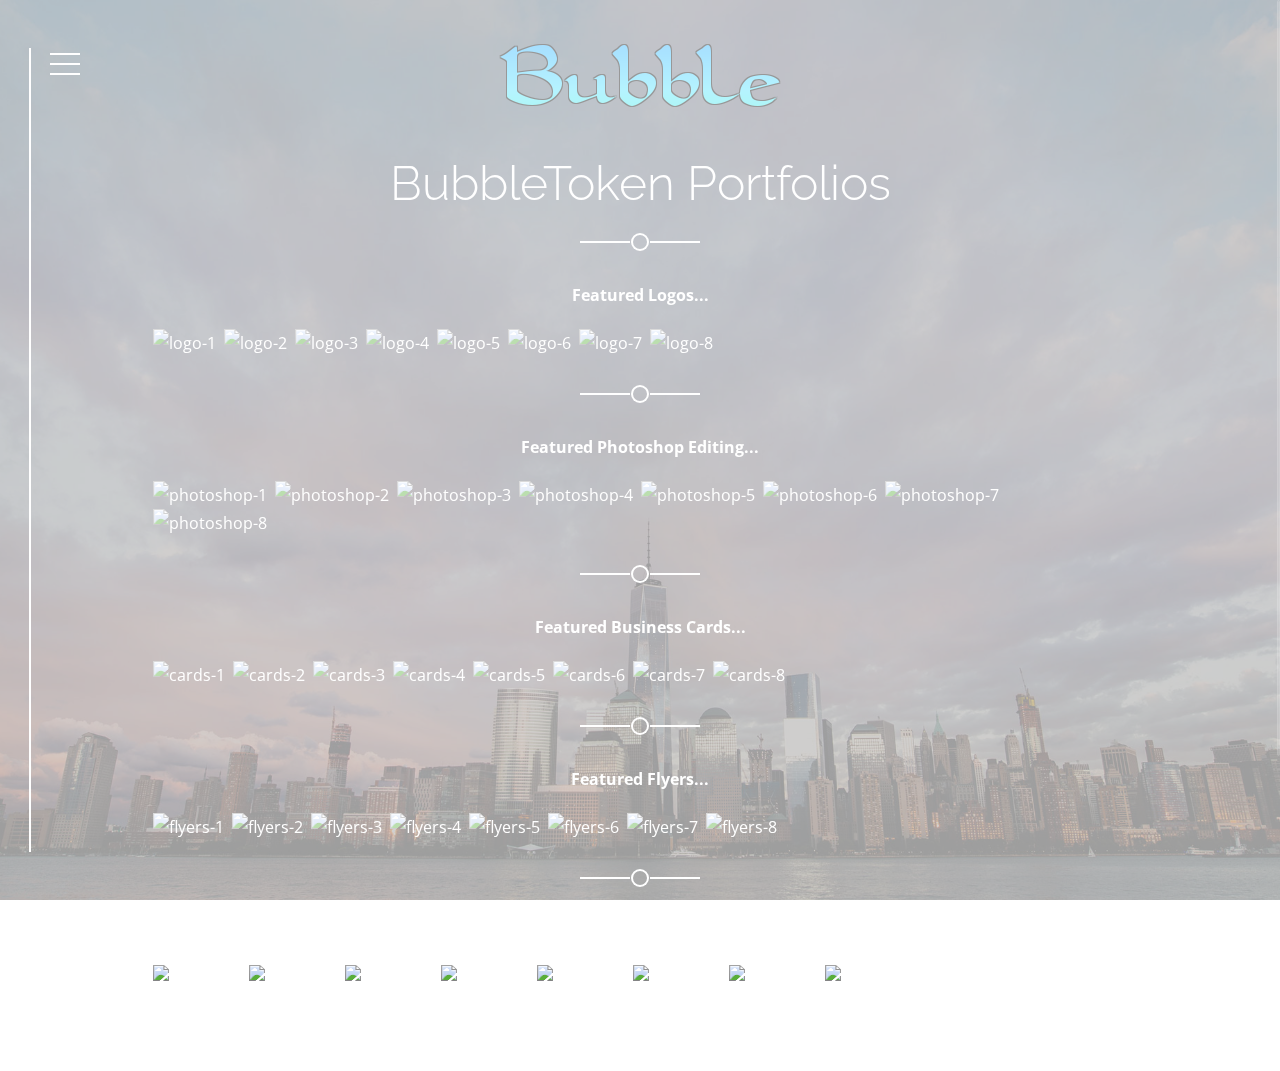
==== commit 50b114ce: "Update portfolio.html" ====
--- a/portfolio.html
+++ b/portfolio.html
@@ -1,8 +1,8 @@
 <!DOCTYPE html>
 <!--
-	NaijaGrows by NaijaGrows Projects
-	info@naijagrows.com
-	Released for free under the Creative Commons Attribution 3.0 license (NaijaGrows.com/license)
+	Bubble Token Projects
+	bubbletoken@github.com
+	Released for free under MIT LICENCE (bubbletoken.github.io/license)
 -->
 
 <!--[if IE 7]>    <html class="no-js ie7 oldie" lang="en-US"> <![endif]-->
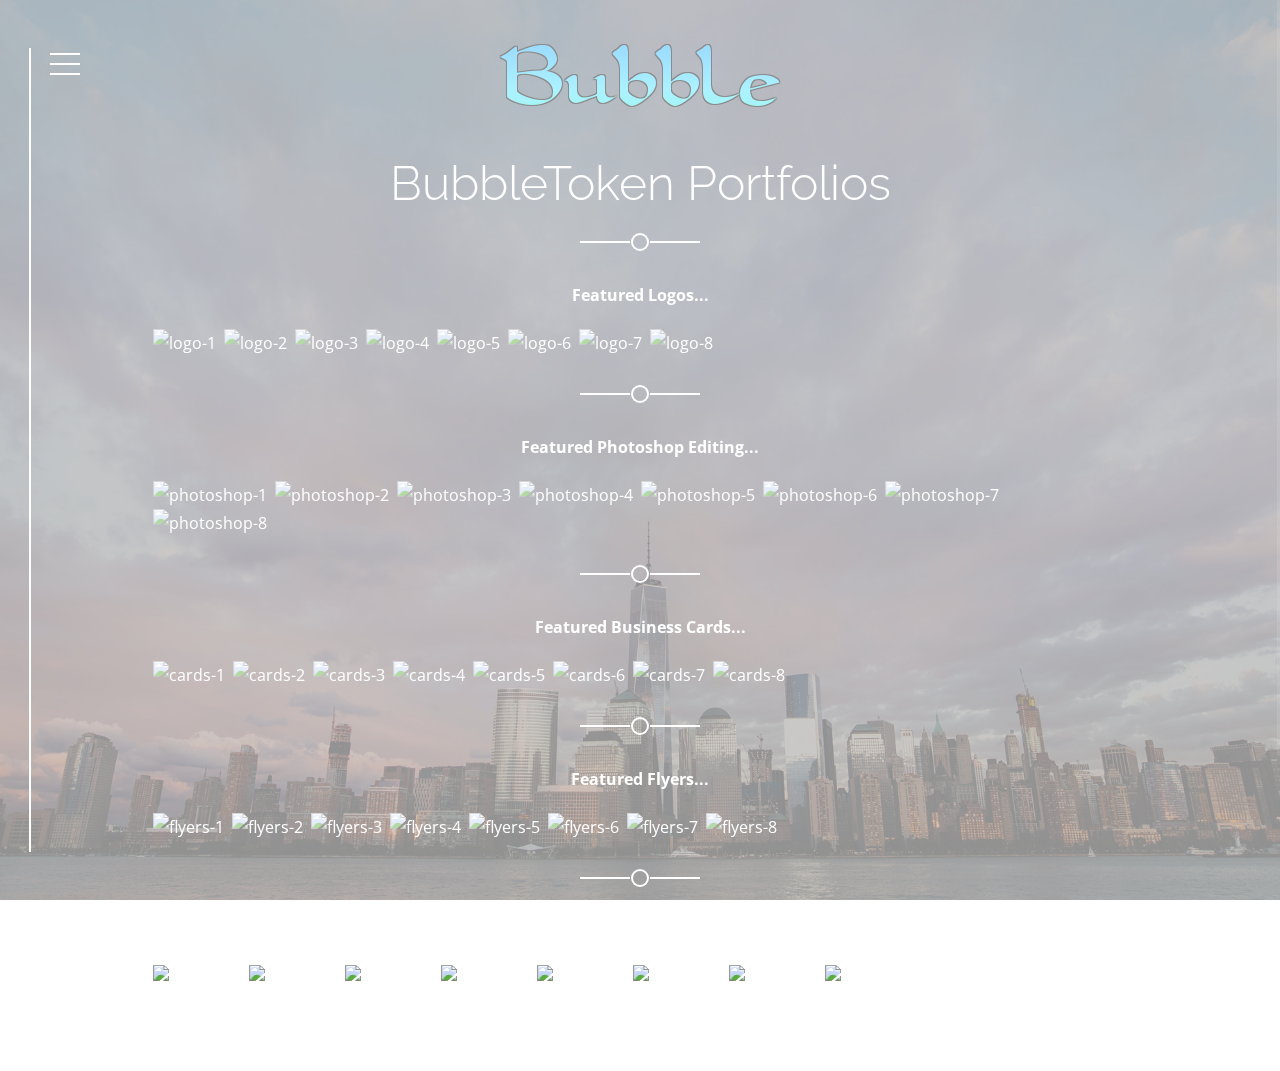
==== commit 672f1376: "Update portfolio.html" ====
--- a/portfolio.html
+++ b/portfolio.html
@@ -78,11 +78,11 @@
 <div class="menu__inner">
 <ul>
 <li><a href="index.html"><i class="fa fa-fw fa-gear"></i><span>Services</span></a></li>
-<li><a href="portfolio.html"><i class="fa fa-fw fa-camera"></i><span>Portfolio</span></a></li>
-<li><a href="team.html"><i class="fa fa-fw fa-users"></i><span>Team</span></a></li>
+<li><a href="https://twitter.com/Bubbletoken"><i class="fa fa-fw fa-twitter"></i><span>Twitter</span></a></li>
+<li><a href="https://t.me/BubbleTokenGroup"><i class="fa fa-users"></i><span>Telegram</span></a></li>
 <li><a href="#"><i class="fa fa-fw fa-newspaper-o"></i><span>Contract</span></a></li>
-<li><a href="https://t.me/BubbleTokenGroup"><i class="fa fa-fw fa-users"></i><span>Community</span></a></li>
-<li><a href="mailto:bubbletoken@gmail.com"><i class="fa fa-fw fa-envelope"></i><span>Contact</span></a></li>
+<li><a href="#"><i class="fa fa-fw fa-code"></i><span>Terms</span></a></li>
+<li><a href="mailto:bubbletoken@gmail.com"><i class="fa fa-fw fa-envelope"></i><span>Email</span></a></li>
 </ul>
 </div>
 <div class="morph-shape" data-morph-open="M300-10c0,0,295,164,295,410c0,232-295,410-295,410" data-morph-close="M300-10C300-10,5,154,5,400c0,232,295,410,295,410">
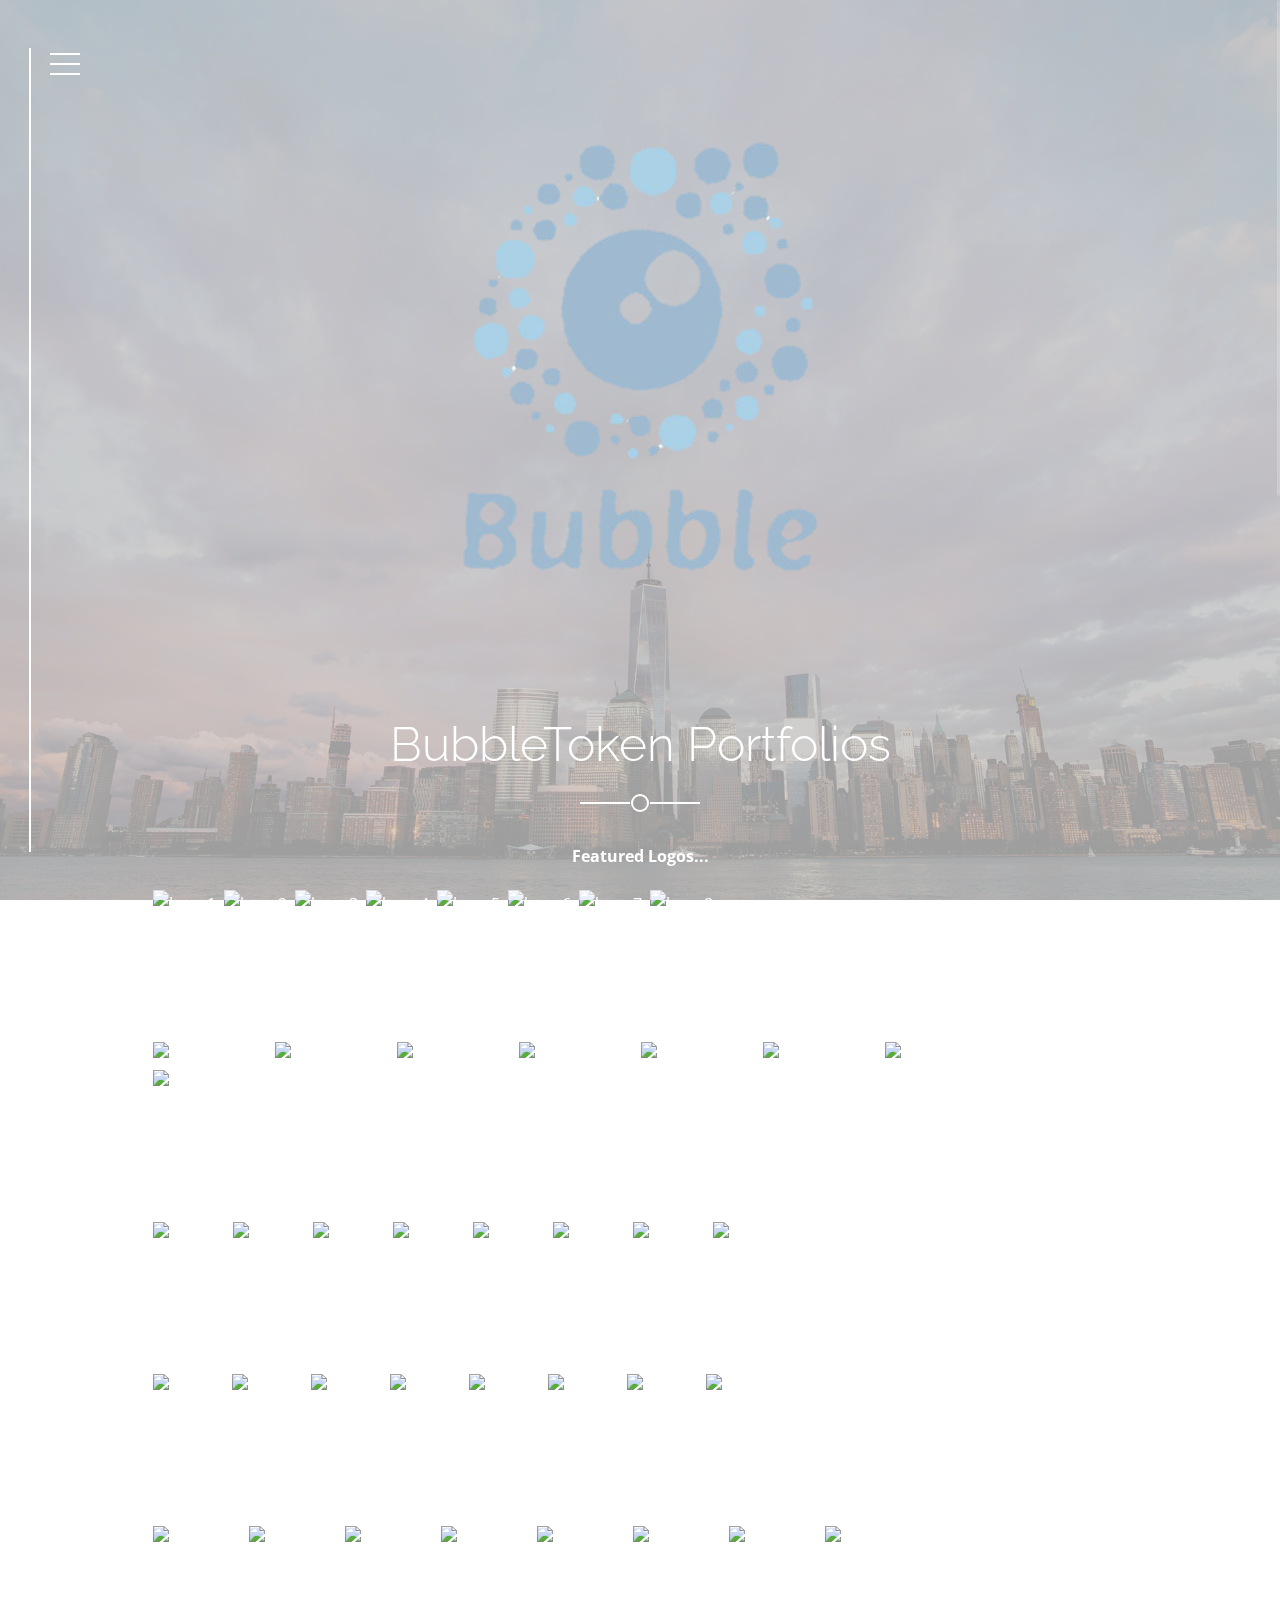
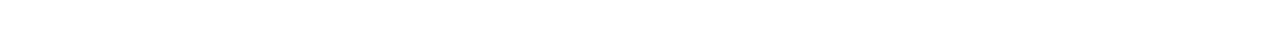
==== commit 397da687: "Update portfolio.html" ====
--- a/portfolio.html
+++ b/portfolio.html
@@ -80,7 +80,7 @@
 <li><a href="index.html"><i class="fa fa-fw fa-gear"></i><span>Services</span></a></li>
 <li><a href="https://twitter.com/Bubbletoken"><i class="fa fa-fw fa-twitter"></i><span>Twitter</span></a></li>
 <li><a href="https://t.me/BubbleTokenGroup"><i class="fa fa-users"></i><span>Telegram</span></a></li>
-<li><a href="#"><i class="fa fa-fw fa-newspaper-o"></i><span>Contract</span></a></li>
+<li><a href="https://tronscan.org/#/contract/TNexS6aghAHZcN7JP87Jp9Vge8iAvdZMWw/code"><i class="fa fa-fw fa-newspaper-o"></i><span>Contract</span></a></li>
 <li><a href="#"><i class="fa fa-fw fa-code"></i><span>Terms</span></a></li>
 <li><a href="mailto:bubbletoken@gmail.com"><i class="fa fa-fw fa-envelope"></i><span>Email</span></a></li>
 </ul>
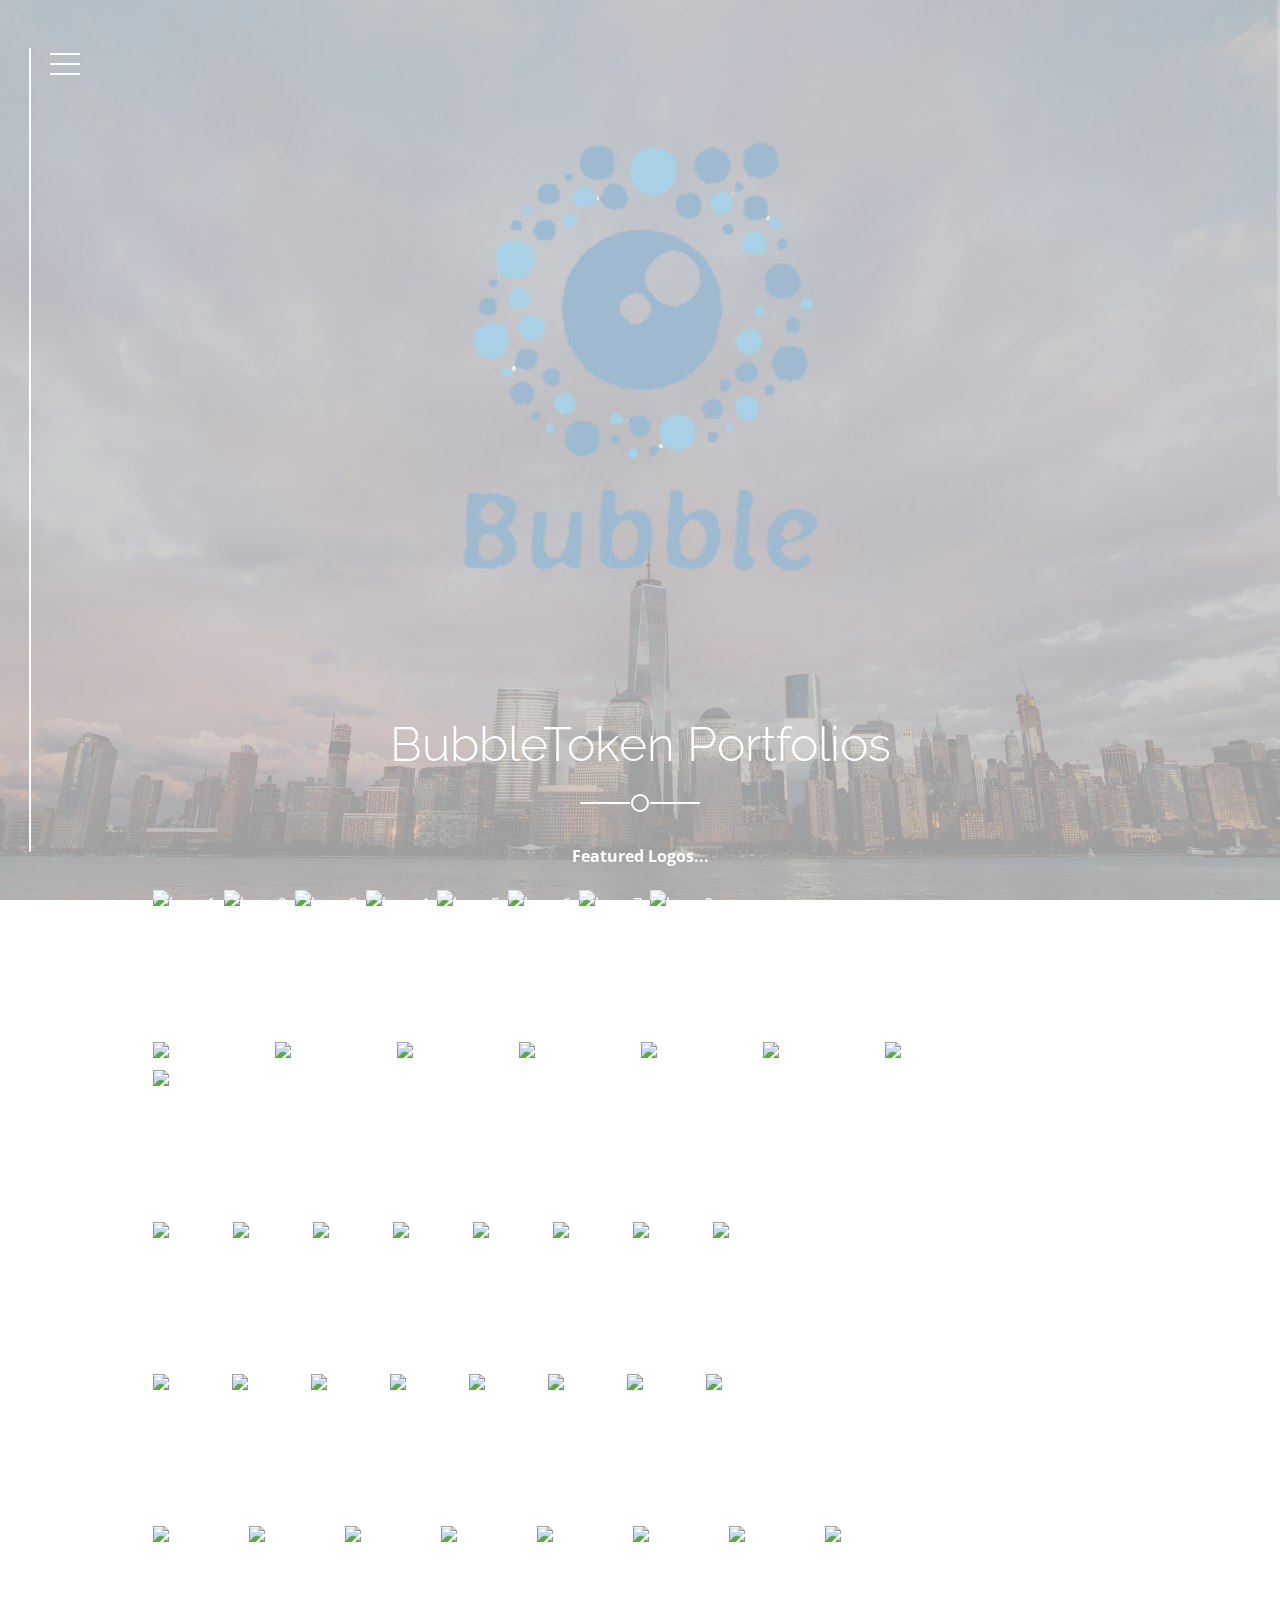
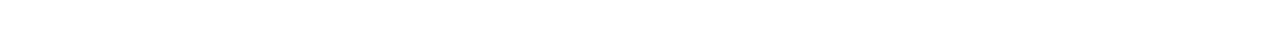
==== commit 043f1118: "Update portfolio.html" ====
--- a/portfolio.html
+++ b/portfolio.html
@@ -79,9 +79,9 @@
 <ul>
 <li><a href="index.html"><i class="fa fa-fw fa-gear"></i><span>Services</span></a></li>
 <li><a href="https://twitter.com/Bubbletoken"><i class="fa fa-fw fa-twitter"></i><span>Twitter</span></a></li>
-<li><a href="https://t.me/BubbleTokenGroup"><i class="fa fa-users"></i><span>Telegram</span></a></li>
+<li><a href="https://t.me/BubbleTokenGroup"><i class="fa fa-send"></i><span>Telegram</span></a></li>
 <li><a href="https://tronscan.org/#/contract/TNexS6aghAHZcN7JP87Jp9Vge8iAvdZMWw/code"><i class="fa fa-fw fa-newspaper-o"></i><span>Contract</span></a></li>
-<li><a href="#"><i class="fa fa-fw fa-code"></i><span>Terms</span></a></li>
+<li><a href="https://bubtoken.github.io"><i class="fa fa-fw fa-handshake"></i><span>Auction</span></a></li>
 <li><a href="mailto:bubbletoken@gmail.com"><i class="fa fa-fw fa-envelope"></i><span>Email</span></a></li>
 </ul>
 </div>
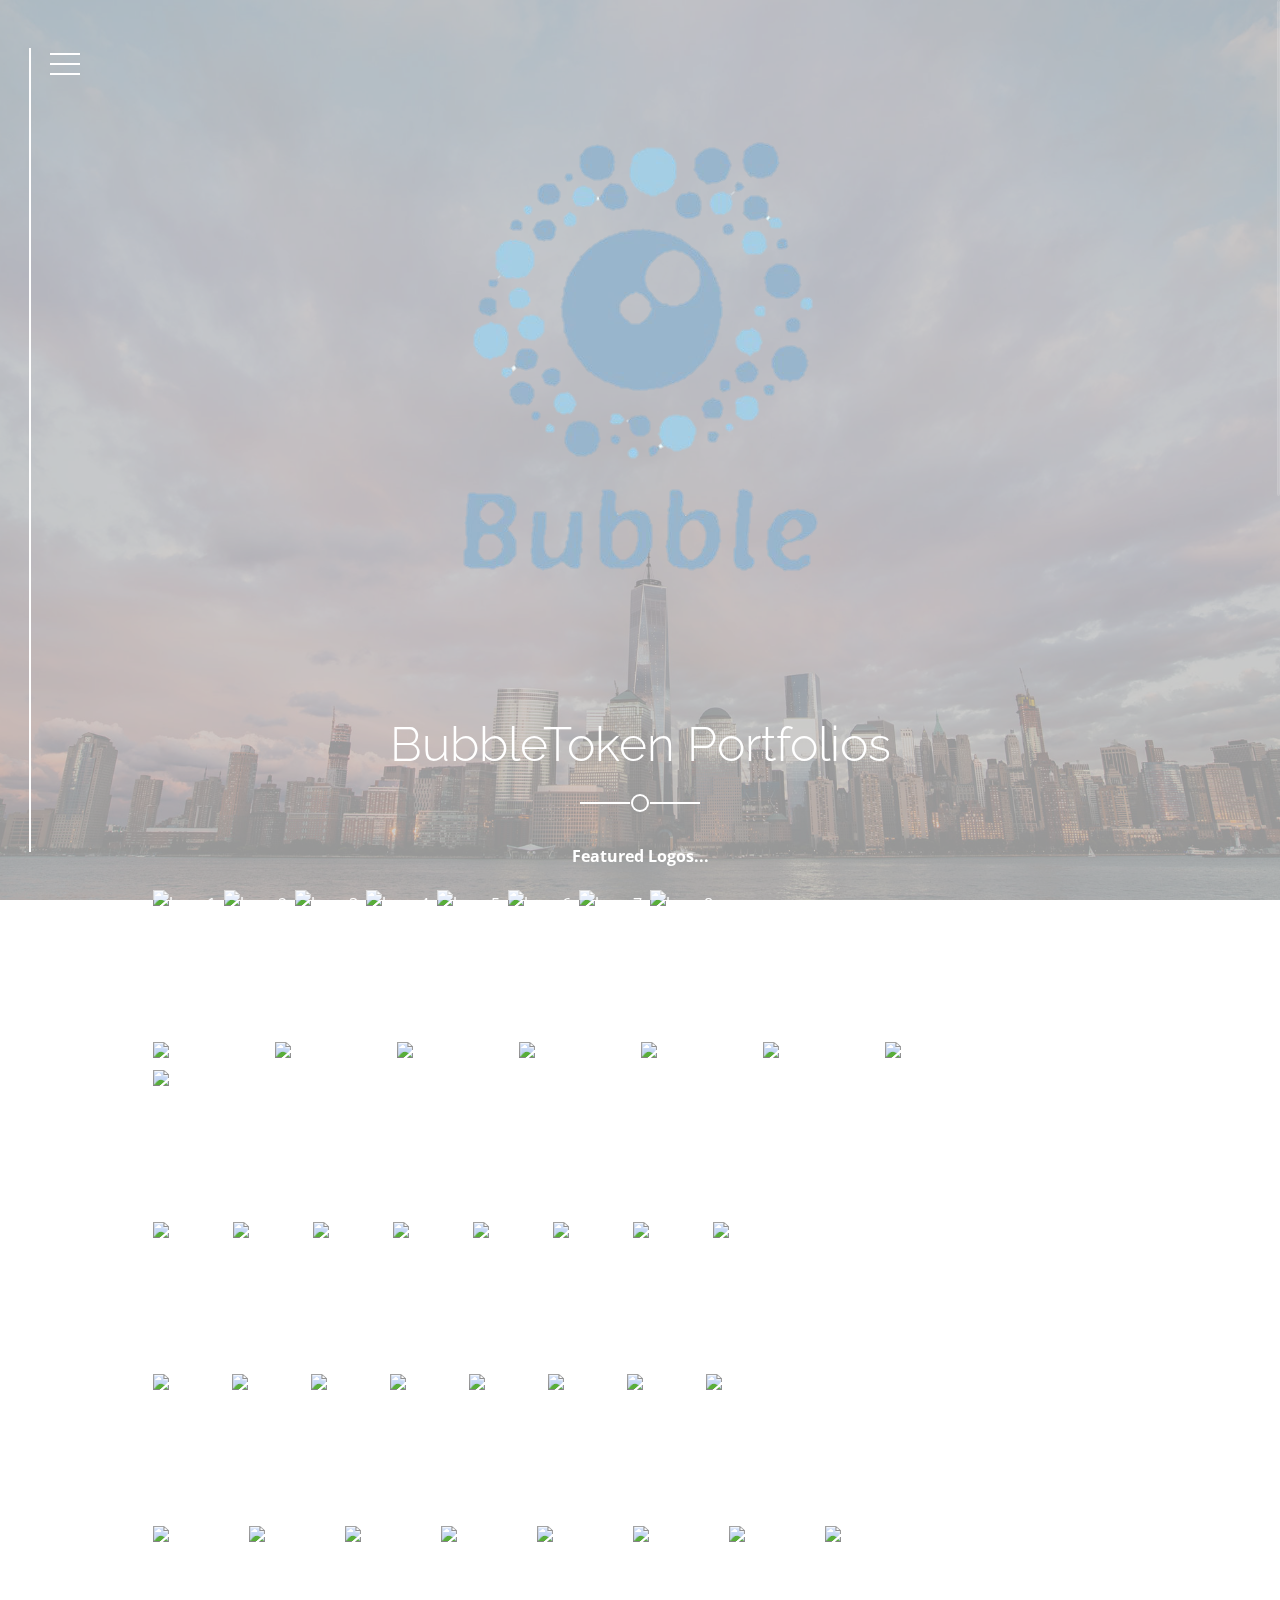
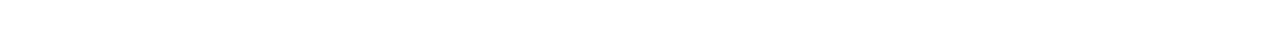
==== commit 9bfd165a: "Update portfolio.html" ====
--- a/portfolio.html
+++ b/portfolio.html
@@ -81,7 +81,7 @@
 <li><a href="https://twitter.com/Bubbletoken"><i class="fa fa-fw fa-twitter"></i><span>Twitter</span></a></li>
 <li><a href="https://t.me/BubbleTokenGroup"><i class="fa fa-send"></i><span>Telegram</span></a></li>
 <li><a href="https://tronscan.org/#/contract/TNexS6aghAHZcN7JP87Jp9Vge8iAvdZMWw/code"><i class="fa fa-fw fa-newspaper-o"></i><span>Contract</span></a></li>
-<li><a href="https://bubtoken.github.io"><i class="fa fa-fw fa-handshake"></i><span>Auction</span></a></li>
+<li><a href="https://bubtoken.github.io"><i class="fa fa-fw fa-handshake-o"></i><span>Auction</span></a></li>
 <li><a href="mailto:bubbletoken@gmail.com"><i class="fa fa-fw fa-envelope"></i><span>Email</span></a></li>
 </ul>
 </div>
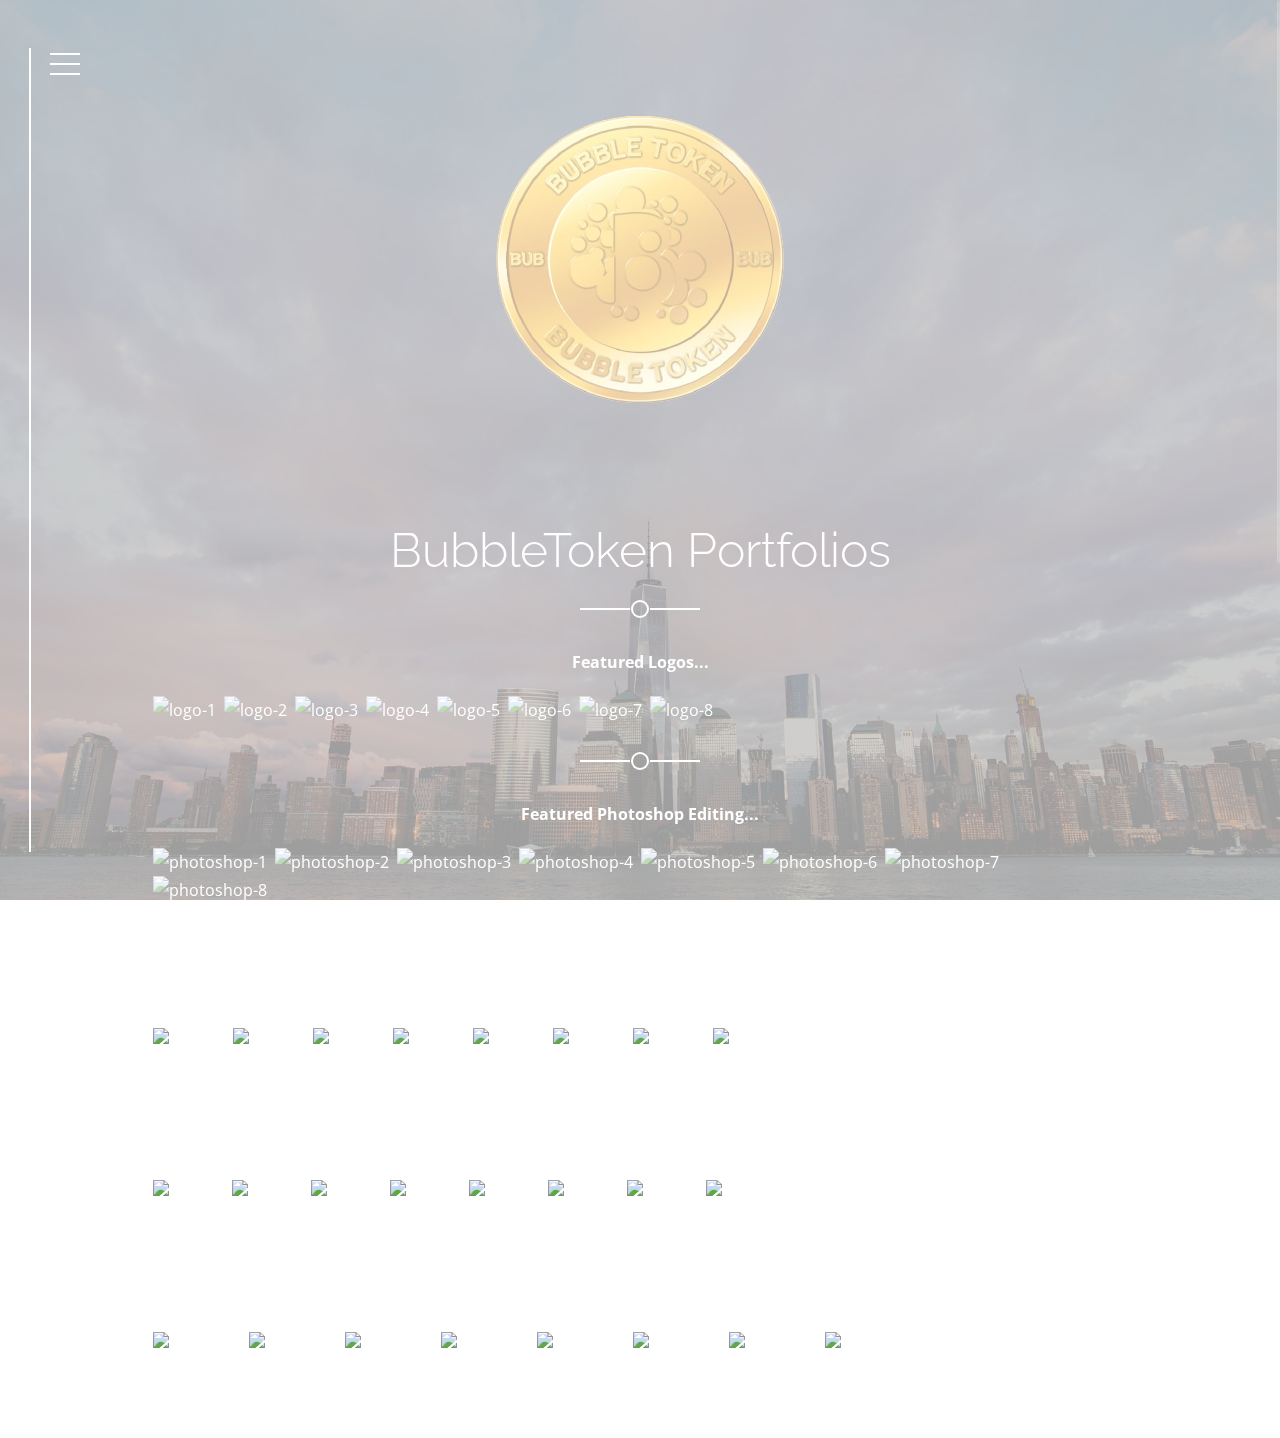
==== commit 251a0516: "Update portfolio.html" ====
--- a/portfolio.html
+++ b/portfolio.html
@@ -77,12 +77,12 @@
 <button class="menu__handle"><span>Menu</span></button>
 <div class="menu__inner">
 <ul>
-<li><a href="index.html"><i class="fa fa-fw fa-gear"></i><span>Services</span></a></li>
+<li><a href="index.html"><i class="fa fa-fw fa-home"></i><span>Home</span></a></li>
 <li><a href="https://twitter.com/Bubbletoken"><i class="fa fa-fw fa-twitter"></i><span>Twitter</span></a></li>
 <li><a href="https://t.me/BubbleTokenGroup"><i class="fa fa-send"></i><span>Telegram</span></a></li>
-<li><a href="https://tronscan.org/#/contract/TNexS6aghAHZcN7JP87Jp9Vge8iAvdZMWw/code"><i class="fa fa-fw fa-newspaper-o"></i><span>Contract</span></a></li>
-<li><a href="https://bubtoken.github.io"><i class="fa fa-fw fa-handshake-o"></i><span>Auction</span></a></li>
-<li><a href="mailto:bubbletoken@gmail.com"><i class="fa fa-fw fa-envelope"></i><span>Email</span></a></li>
+<li><a href="https://bscscan.com/token/0x880947853bbd39a4ead3b1b5f6f3d84b3c7b3d98"><i class="fa fa-fw fa-newspaper-o"></i><span>Contract</span></a></li>
+<li><a href="https://bubtoken.github.io"><i class="fa fa-fw fa-bolt"></i><span>Auction</span></a></li>
+<li><a href="mailto:bubtoken@gmail.com"><i class="fa fa-fw fa-envelope"></i><span>Email</span></a></li>
 </ul>
 </div>
 <div class="morph-shape" data-morph-open="M300-10c0,0,295,164,295,410c0,232-295,410-295,410" data-morph-close="M300-10C300-10,5,154,5,400c0,232,295,410,295,410">
